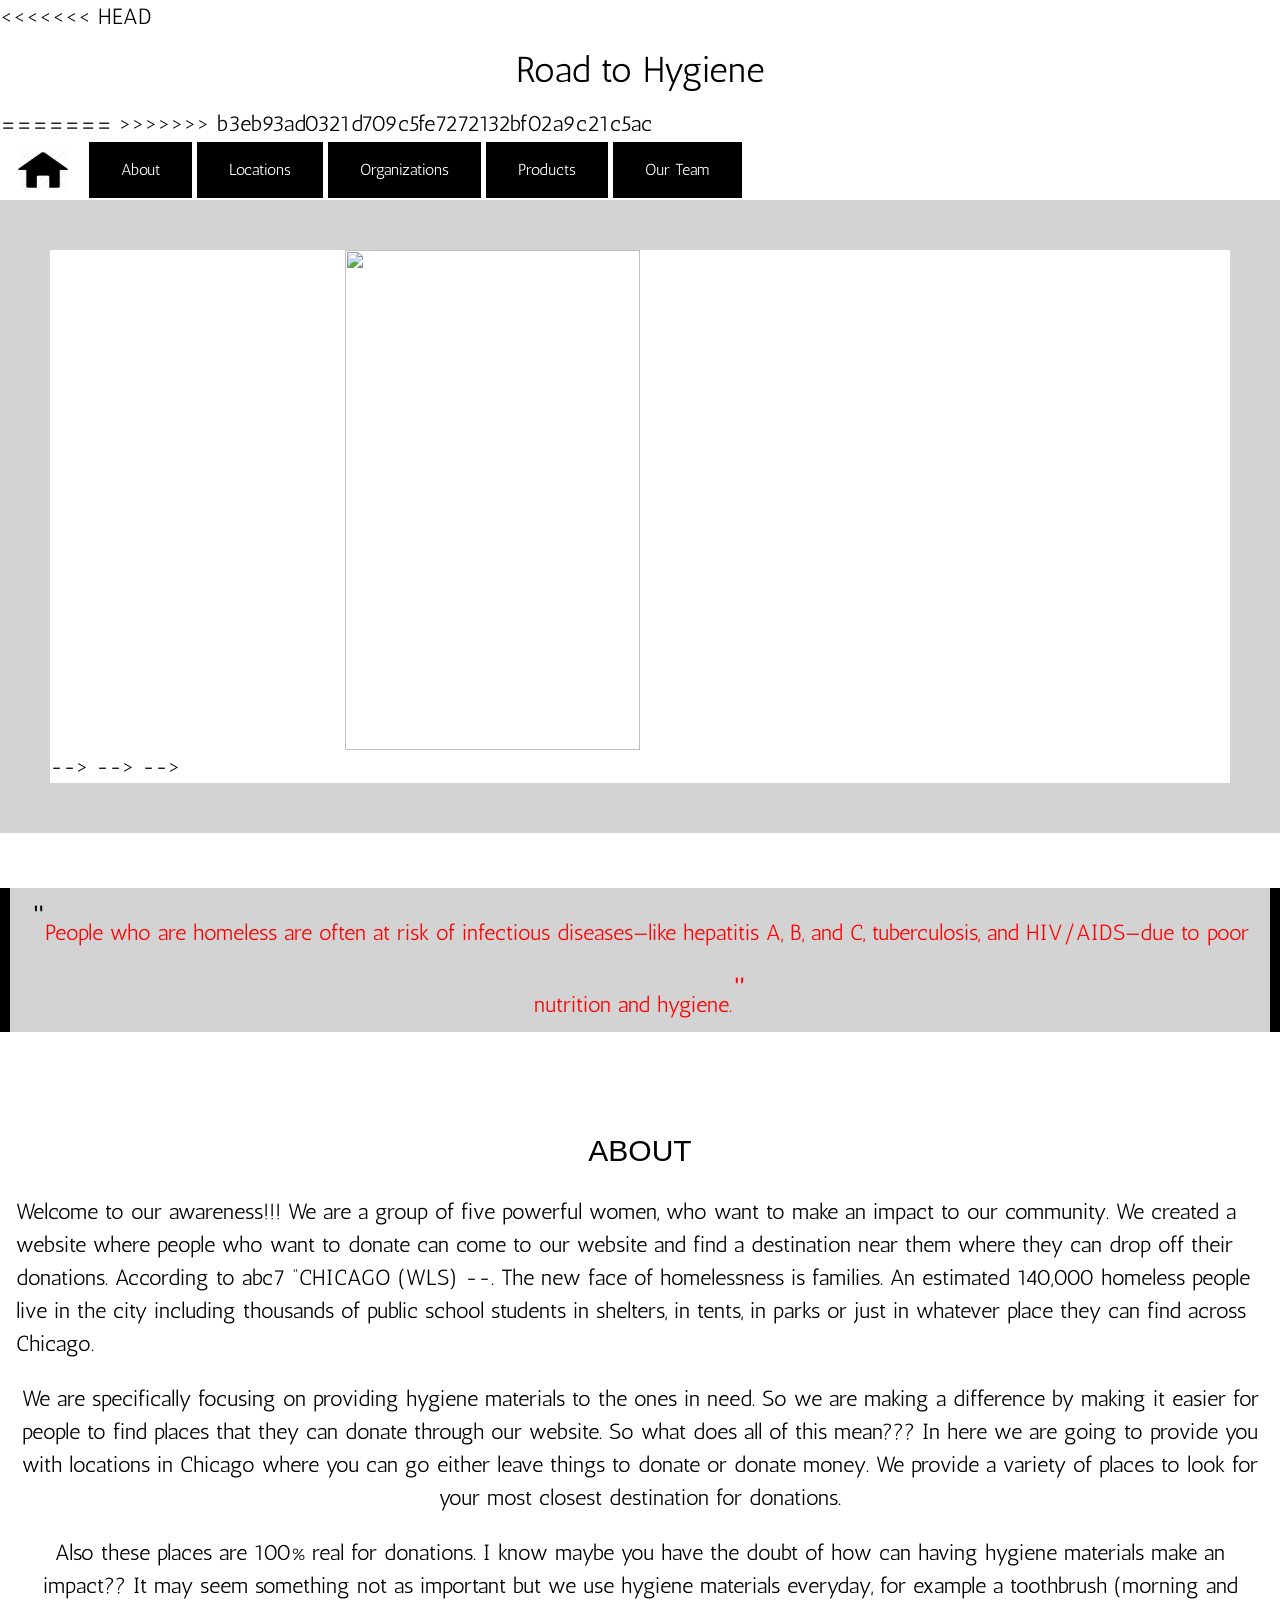
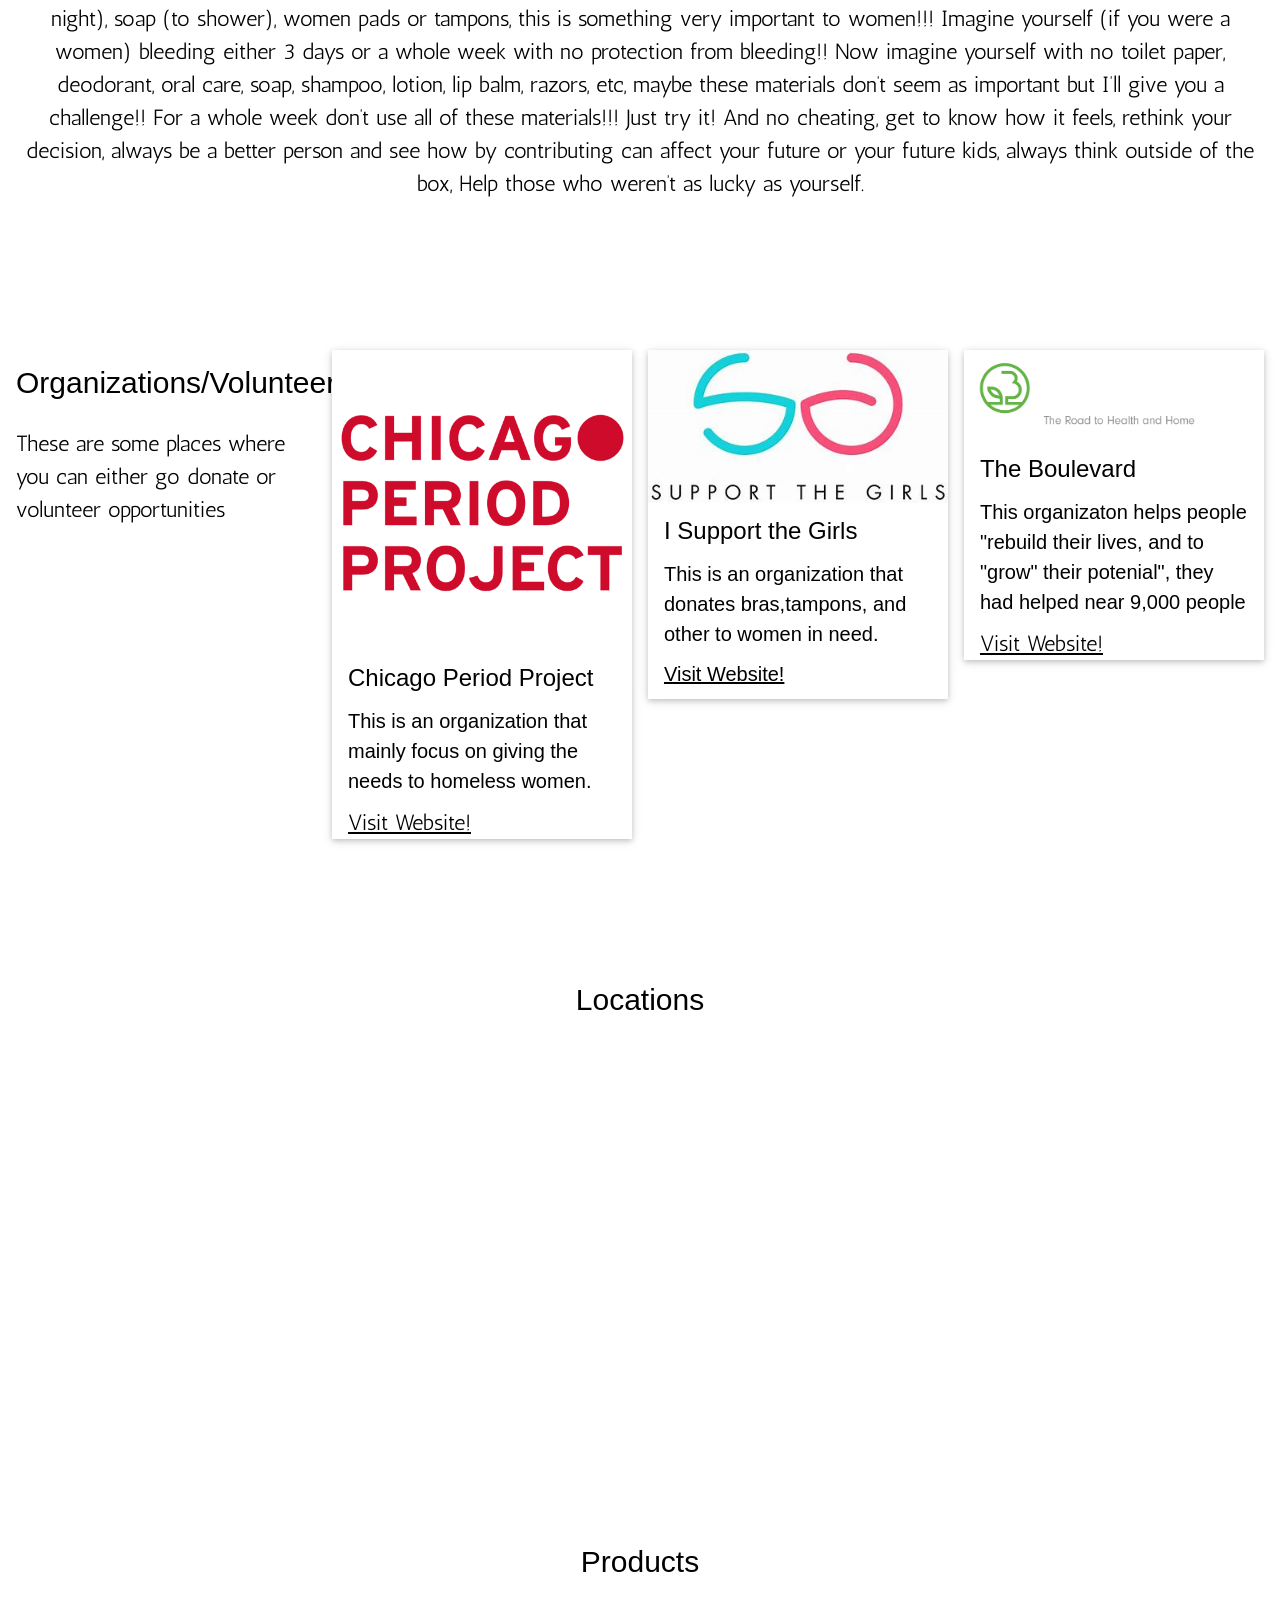
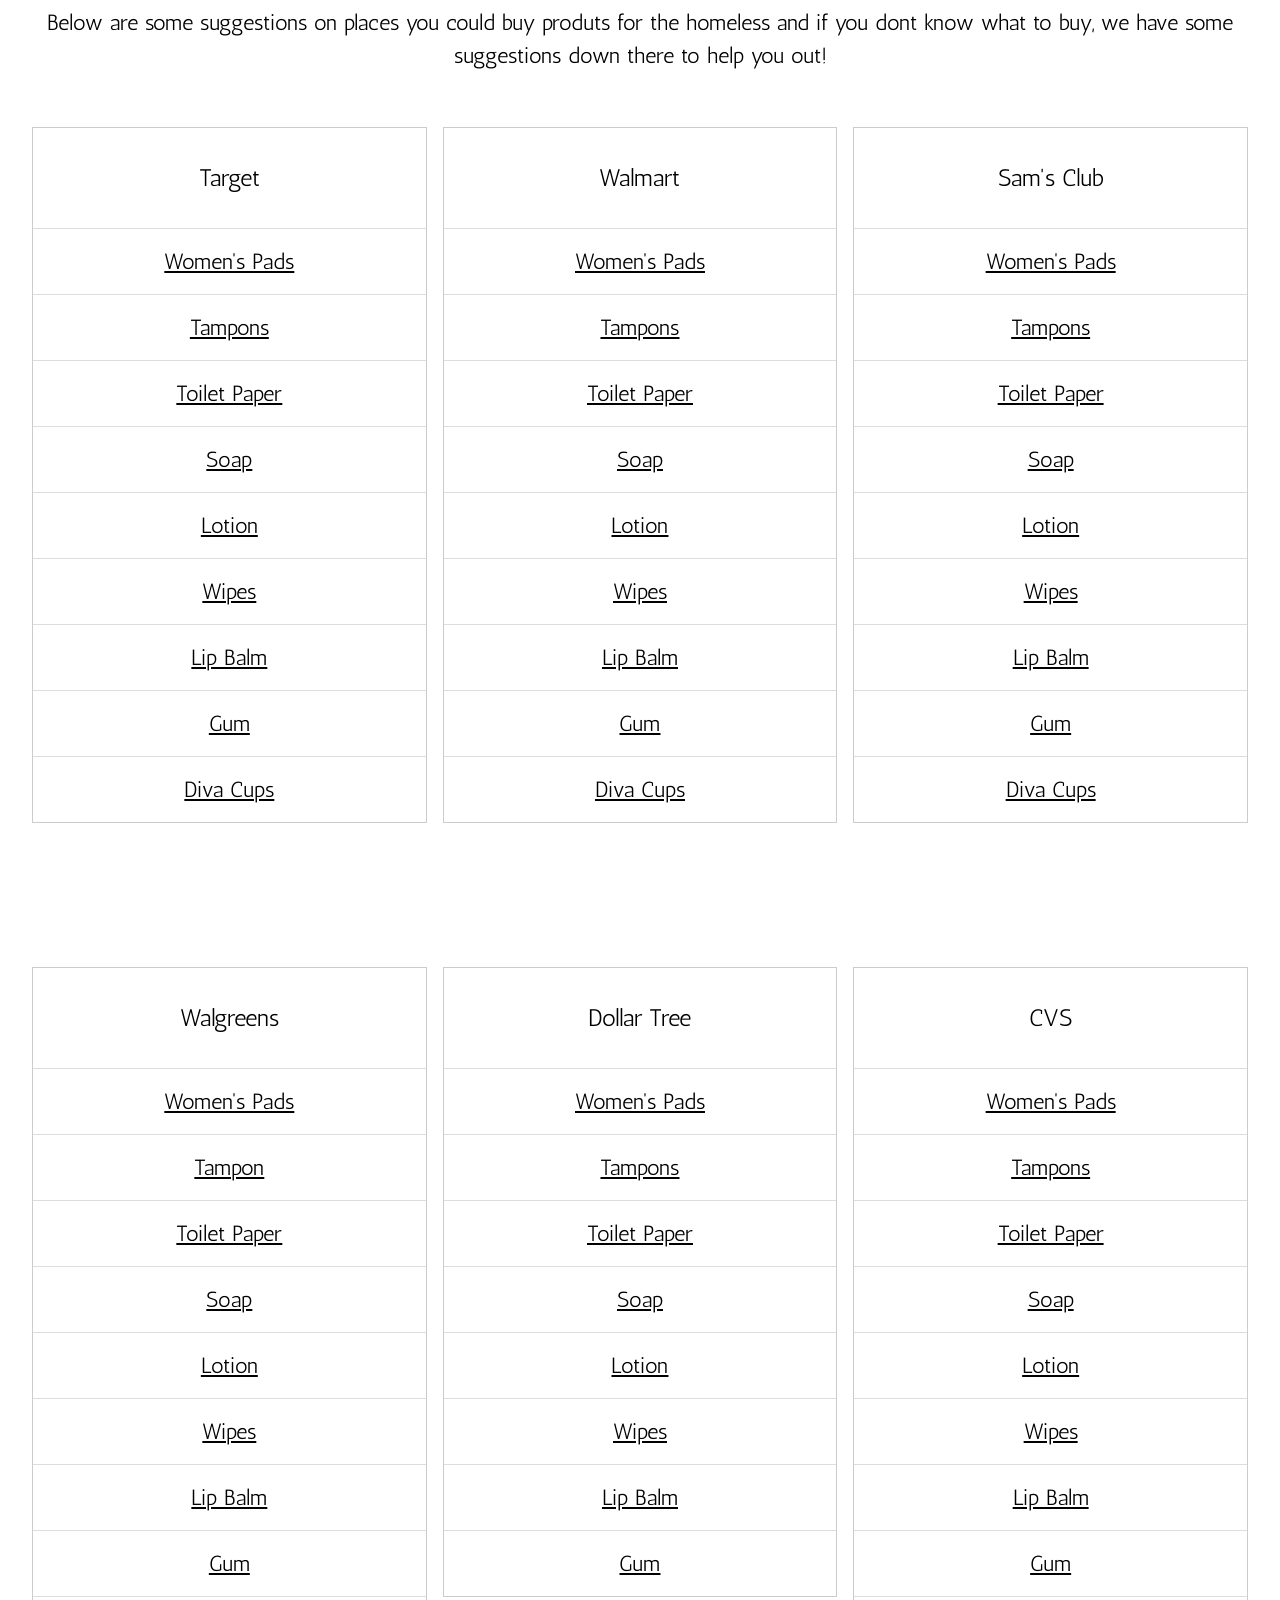
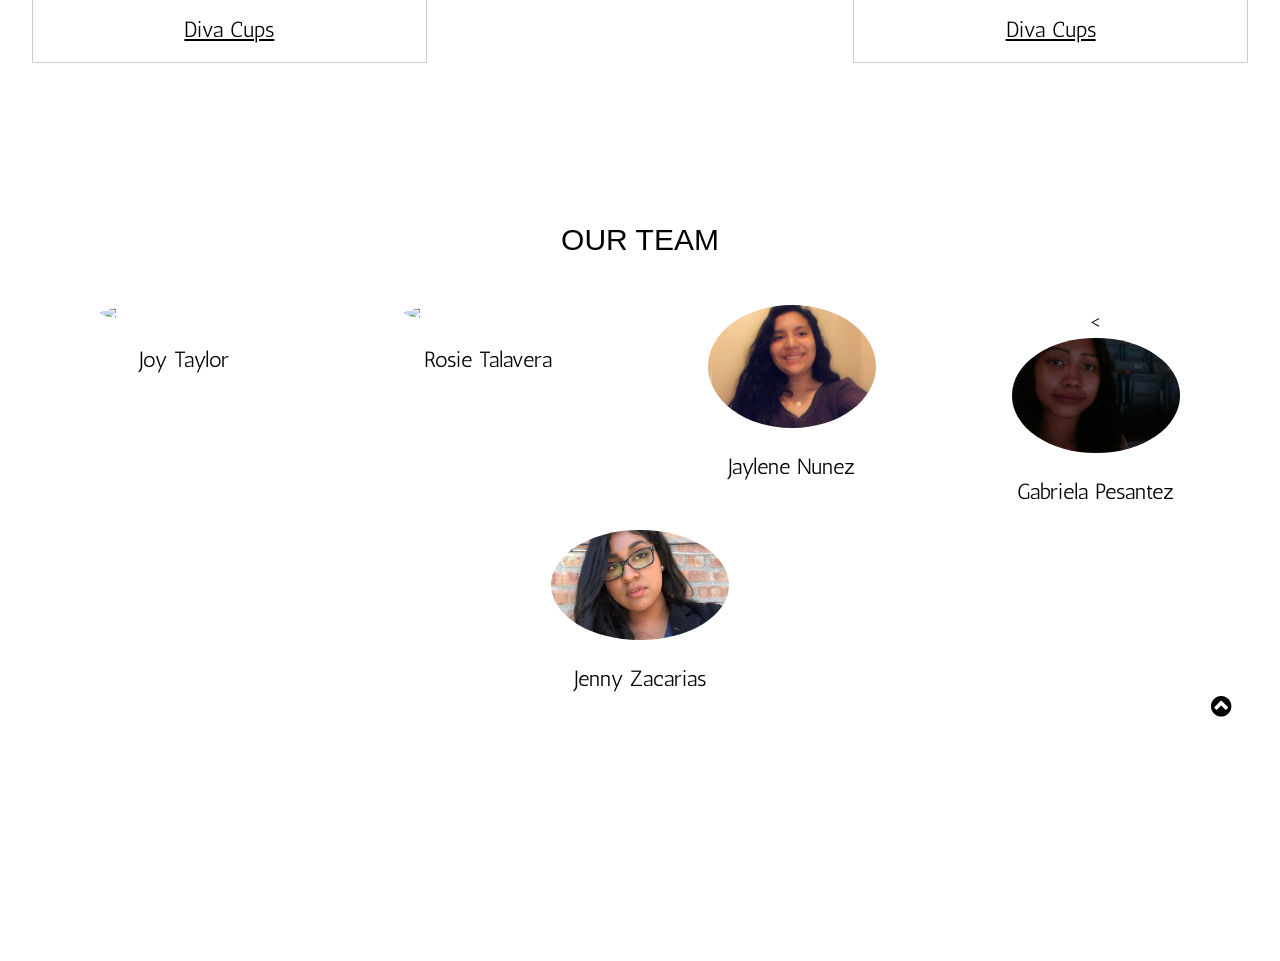
==== homepage.html @ aa36b17b "message" ====
<!DOCTYPE html>
<html>

<head>
<<<<<<< HEAD
  <h1><center>Road to Hygiene</center></h1>
=======

  <title>Road to Hygiene</title>
>>>>>>> b3eb93ad0321d709c5fe7272132bf02a9c21c5ac

  <link href='https://fonts.googleapis.com/css?family=Antic' rel='stylesheet'>
<meta charset="UTF-8">
<meta name="viewport" content="width=device-width, initial-scale=1">
<link rel="stylesheet" href="https://www.w3schools.com/w3css/4/w3.css">
<link rel="stylesheet" href="https://www.w3schools.com/lib/w3-theme-black.css">
<link rel="stylesheet" href="https://cdnjs.cloudflare.com/ajax/libs/font-awesome/4.7.0/css/font-awesome.min.css">
<link rel="stylesheet" href="style.css">
</head>
<body id="myPage">
  <style>

  img{
    display: block;
    margin-left: auto;
    margin-right: auto;
  }
  h1 {
    font-family: 'Antic'
  }
  p.round3{
    border-left: 10px solid black;
    border-right: 10px solid black;
    background-color: lightgrey;
    font-family: "Antic"


  }
  body {
    font-family: 'Antic';font-size:22px
  }
nav{
    position: sticky;
    top:0px;
    background-color: white;
    width:100%;
    z-index: 1;
    border: 2px solid white
  }
.mymap{
  z-index: 0;
}
</style>

<!-- Navbar -->
<!-- <div class="w3-top">
 <div class="w3-bar w3-theme-d2 w3-left-align"> -->
<nav>
  <a class="w3-bar-item w3-button w3-hide-medium w3-hide-large w3-right w3-hover-white w3-theme-d2" href="javascript:void(0);" onclick="openNav()"><i class="fa fa-bars"></i></a>

    <!-- <a href="#" class="w3-bar-item w3-button w3-red"><i /i>Logo</a> -->
  <font size="3"><a href="#" class="w3-bar-item w3-button w3-white"><img src="home.png" alt="earth" width="50"height="40"></a>
  <button class="w3-button w3-black"><a href="#about" class="w3-bar-item w3-button w3-hide-small w3-hover-white">About </a></button>

  <button class="w3-button w3-black"><a href="#locations" class="w3-bar-item w3-button w3-hide-small w3-hover-white">Locations</a></button>
  <button class="w3-button w3-black"><a href="#work" class="w3-bar-item w3-button w3-hide-small w3-hover-white">Organizations</a></button>
  <button class="w3-button w3-black"><a href="#products" class="w3-bar-item w3-button w3-hide-small w3-hover-white">Products</a></button>
  <button class="w3-button w3-black"><a href="#ourTeam" class="w3-bar-item w3-button w3-hide-small w3-hover-white">Our Team</a></button></font>

</nav>






<div>
  <!-- Navbar on small screens -->
  <div id="navDemo" class="w3-bar-block w3-theme-d2 w3-hide w3-hide-large w3-hide-medium">

    <!-- <a href="#about" class="w3-bar-item w3-button w3-hide-small w3-hover-white">About </a> -->
    <a href="#ourTeam" class="w3-bar-item w3-button w3-hide-small w3-hover-white">Our Team</a>
    <a href="#locations" class="w3-bar-item w3-button w3-hide-small w3-hover-white">Locations</a>
    <a href="#products" class="w3-bar-item w3-button w3-hide-small w3-hover-white"> Products</a>

  </div>
</div>

<!-- Slideshow -->

<style>
.mySlides {display:none;}
div.square {
  border: solid 50px lightgray;



}
</style>
<div class="logo"></div>
<div class="Image Header">
<div class="square">

  <div>
    <img  class="mySlides"src="https://ssl.c.photoshelter.com/img-get2/I0000OtQVnLG1Jjc/fit=1000x750/020911-Homeless-Women-07RH.jpg" style="width:50%;height:500px"> -->
    <img class="mySlides" src="https://s3.amazonaws.com/wapopartners.com/wweek-wp/wp-content/uploads/2016/02/16154721/20150510_WW_Homeless_008.jpg" style="width:50%;height:500px"> -->
    <img class="mySlides"src="https://nursing322sp10.files.wordpress.com/2010/03/12.jpg" style="width:50%;height:500px"> -->
    <img class="mySlides"src="http://www.trbimg.com/img-58c81715/turbine/ct-homeless-bridge-glanton-20170314" style="width:50%;height:500px">
    <img class="mySlides"src="http://news.medill.northwestern.edu/chicago/wp-content/uploads/sites/3/2015/03/geronimo.jpg" style="width:50%;height:500px">
    <img class="mySlides"src="http://beyondclassicallybeautiful.com/wp-content/uploads/2016/04/Screen-Shot-2016-04-06-at-8.25.08-PM.png" style="width:50%;height:500px">
    <img class="mySlides"src="https://media2.fdncms.com/chicago/imager/u/slideshow/26452789/fob-home_sweet_home-1200.jpg" style="width:50%;height:500px">
    <img class="mySlides"src="https://media2.fdncms.com/chicago/imager/u/slideshow/26452789/fob-home_sweet_home-1200.jpg" style="width:50%;height:500px">

  </div>
</div>
</div>

<script>
var myIndex = 0;
carousel();

function carousel() {
    var i;
    var x = document.getElementsByClassName("mySlides");
    for (i = 0; i < x.length; i++) {
       x[i].style.display = "none";
    }
    myIndex++;
    if (myIndex > x.length) {myIndex = 1}
    x[myIndex-1].style.display = "block";
    setTimeout(carousel, 3000); // Change image every 2 seconds
}
</script>
<!--Add the logo on the center of the image-->


<!-- Modal -->
<div id="id01" class="w3-modal">
  <div class="w3-modal-content w3-card-4 w3-animate-top">
    <header class="w3-container w3-teal w3-display-container">
      <span onclick="document.getElementById('id01').style.display='none'" class="w3-button w3-teal w3-display-topright"><i class="fa fa-remove"></i></span>
      <h4></h4>
      <h5><i class="fa fa-smile-o"></i></h5>
    </header>
    <div class="w3-container">
      <p></p>
      <p> <a class="w3-text-teal" href="/w3css/default.asp"></a></p>
    </div>
    <footer class="w3-container w3-teal">
      <p></p>
    </footer>
  </div>
</div>
<br>
<center><p class="round3"><font size= "15">“</font><font color="red">People who are homeless are often at risk of infectious diseases—like hepatitis A, B, and C, tuberculosis, and HIV/AIDS—due to poor nutrition and hygiene.<font size= "10">”</font></center>

<!-- About container -->
<div class = "w3-container w3-padding-64 w3-center" id="about">

  <h2><font color="black">ABOUT</font></h2>
<p style="text-align:left"><font color="black"> Welcome to our awareness!!! We are a group of five powerful women, who want to make an impact to our community. We created a website where people who want to donate can come to our website and find a destination near them where they can drop off their donations. According to abc7 “CHICAGO (WLS) --. The new face of homelessness is families. An estimated 140,000 homeless people live in the city including thousands of public school students in shelters, in tents, in parks or just in whatever place they can find across Chicago.
<p>We are specifically focusing on providing hygiene materials to the ones in need. So we are making a difference by making it easier for people to find places that they can donate through our website. So what does all of this mean??? In here we are going to provide you with locations in Chicago where you can go either leave things to donate or donate money. We provide a variety of places to look for your most closest destination for donations.</p>
<p>Also these places are 100% real for donations. I know maybe you have the doubt of how can having hygiene materials make an impact?? It may seem something not as important but we use hygiene materials everyday, for example a toothbrush (morning and night), soap (to shower), women pads or tampons, this is something very important to women!!! Imagine yourself (if you were a women) bleeding either 3 days or a whole week with no protection from bleeding!! Now imagine yourself with no toilet paper, deodorant, oral care, soap, shampoo, lotion, lip balm, razors, etc, maybe these materials don’t seem as important but I’ll give you a challenge!! For a whole week don’t use all of these materials!!! Just try it! And no cheating, get to know how it feels, rethink your decision, always be a better person and see how by contributing can affect your future or your future kids, always think outside of the box, Help those who weren’t as lucky as yourself.</p>

</div>

<!-- Work Row -->
<div class="w3-row-padding w3-padding-64 w3-theme-l1" id="work">

<div class="w3-quarter">
<h2>Organizations/Volunteer</h2>
<p>These are some places where you can either go donate or volunteer opportunities</p>
</div>

<div class="w3-quarter">
<div class="w3-card w3-white">
  <img src="15873301_1484826888224411_2699404347304703739_n.png" alt="Chicago Period Organization" style="width:100%">
  <div class="w3-container">
  <h3>Chicago Period Project</h3>
  <h4>This is an organization that mainly focus on giving the needs to homeless women.</h4>
  <a href="https://www.chicagoperiodproject.org/" target="_blank" title="Go to Chicago Period Project">Visit Website!</a>
  </div>
  </div>
</div>

<div class="w3-quarter">
<div class="w3-card w3-white">
  <img src="th4LU16YN4.jpg" alt="Support the Girls" style="width:100%">
  <div class="w3-container">
  <h3>I Support the Girls</h3>
  <h4>This is an organization that donates bras,tampons, and other to women in need.<h4>
  <a href="http://isupportthegirls.org/" target="_blank" tittle="Go to I support Organization">Visit Website!</a>
  </div>
  </div>
</div>

<div class="w3-quarter">
<div class="w3-card w3-white">
  <img src="1532977223741.png" alt="The Boulevard" style="width:100%">
  <div class="w3-container">
  <h3>The Boulevard</h3>
  <h4>This organizaton helps people "rebuild their lives, and to "grow" their potenial", they had helped near 9,000 people</h4>
  <a href="http://www.blvd.org/" target="_blank" tittle="Go to The Boulevard">Visit Website!</a>
  </div>
  </div>
</div>

</div>



<!-- Google Maps -->

<div class = "w3-container w3-padding-64 w3-center" id ="locations">
<h2> Locations </h2>
<br>

  <script type='text/javascript'
          src='http://www.bing.com/api/maps/mapcontrol?callback=GetMap&key=AjZ2_xLMCcxzNxxQZCCrXzgXNQ3SmprMNJSdKIDDkyzW0sQ_E8I9nqU-eENPYBKj'
          async defer></script>

  <script type='text/javascript'>

  function GetMap()
  {
    var dic = {
      latitude: 41.8781,
      longitude: -87.6298,
      title:'Benefit for Chicago Period Proect',
      date:'December 5, 2018',
      address:"Emporium Logan Square, North Milwaukee Avenue, Chicago, IL, USA",
      color: "purple"
    }
    var map = new Microsoft.Maps.Map('#myMap', {
credentials: 'AjZ2_xLMCcxzNxxQZCCrXzgXNQ3SmprMNJSdKIDDkyzW0sQ_E8I9nqU-eENPYBKj',
center: new Microsoft.Maps.Location(41.8781, -87.6298),
mapTypeId: Microsoft.Maps.MapTypeId.aerial,
zoom: 10
});
//push pin code
var pin = new Microsoft.Maps.Pushpin(new Microsoft.Maps.Location(dic.latitude, dic.longitude), {
title: dic.title,
subTitle: dic.date,
text: '1',
color: dic.color,
});

map.entities.push(pin);
    Microsoft.Maps.Events.addHandler(pin, 'mouseover', function (e) {
        e.target.setOptions({title:dic.address})
      })
      Microsoft.Maps.Events.addHandler(pin, 'mouseout', function (e){
        e.target.setOptions({title:dic.title})
      })
  }
  </script>
  <div>
  <div id="myMap" style="position:relative;width:70%;height:400px; margin-left:15%; margin-right:15%"></div>


<!-- Pricing Row -->
<div class="w3-row-padding w3-center w3-padding-64" id="products">
    <h2>Products</h2>
    <p>Below are some suggestions on places you could buy produts for the homeless and if you dont know what to buy, we have some suggestions down there to help you out!</p><br>
    <div class="w3-third w3-margin-bottom">
      <ul class="w3-ul w3-border w3-hover-shadow">
        <li class="w3-theme">
          <p class="w3-xlarge">Target</p>
        </li>

        <li class="w3-padding-16"><a href = "https://www.target.com/s?searchTerm=pads" target="_blank">Women&#39;s Pads</a></li>
        <li class="w3-padding-16"><a href = "https://www.target.com/s?searchTerm=tampons" target="_blank">Tampons</a></li>
        <li class="w3-padding-16"><a href = "https://www.target.com/s?searchTerm=toilet+paper" target="_blank">Toilet Paper</a></li>
        <li class="w3-padding-16"><a href = "https://www.target.com/s?searchTerm=soap" target="_blank">Soap</a></li>
        <li class="w3-padding-16"><a href = "https://www.target.com/s?searchTerm=loton" target="_blank">Lotion</a></li>
        <li class="w3-padding-16"><a href = "https://www.target.com/s?searchTerm=wipes" target="_blank">Wipes</a></li>
        <li class="w3-padding-16"><a href = "https://www.target.com/s?searchTerm=lip+balm" target="_blank">Lip Balm</a></li>
        <li class="w3-padding-16"><a href = "https://www.target.com/s?searchTerm=gum" target="_blank">Gum</a></li>
        <li class="w3-padding-16"><a href = "https://www.target.com/s?searchTerm=diva+cups" target="_blank">Diva Cups</a></li>
        </li>
      </ul>
    </div>

    <div class="w3-third w3-margin-bottom">
      <ul class="w3-ul w3-border w3-hover-shadow">
        <li class="w3-theme">
          <p class="w3-xlarge">Walmart</p>
        </li>

        <li class="w3-padding-16"><a href = "https://www.walmart.com/search/?query=Womens%20pads&cat_id=0" target="_blank">Women&#39;s Pads</a></li>
        <li class="w3-padding-16"><a href = "https://www.walmart.com/search/?query=tampons&cat_id=0" target="_blank">Tampons</a></li>
        <li class="w3-padding-16"><a href = "https://www.walmart.com/search/?query=toilet%20paper&cat_id=0" target="_blank">Toilet Paper</a></li>
        <li class="w3-padding-16"><a href = "https://www.walmart.com/search/?query=soap&cat_id=0" target="_blank">Soap</a></li>
        <li class="w3-padding-16"><a href = "https://www.walmart.com/search/?query=lotion&cat_id=0" target="_blank">Lotion</a></li>
        <li class="w3-padding-16"><a href = "https://www.walmart.com/search/?query=wipes&cat_id=0" target="_blank">Wipes</a></li>
        <li class="w3-padding-16"><a href = "https://www.walmart.com/search/?query=lip%20balm&cat_id=0" target="_blank">Lip Balm</a></li>
        <li class="w3-padding-16"><a href = "https://www.walmart.com/search/?query=gum&cat_id=0" target="_blank">Gum</a></li>
        <li class="w3-padding-16"><a href = "https://www.walmart.com/search/?query=diva%20cups&cat_id=0" target="_blank">Diva Cups</a></li>
        </li>
      </ul>
    </div>

    <div class="w3-third w3-margin-bottom">
      <ul class="w3-ul w3-border w3-hover-shadow">
        <li class="w3-theme">

          <p class="w3-xlarge">Sam&#39;s Club</p>
        </li>
        <li class="w3-padding-16"><a href = "https://www.samsclub.com/sams/search/searchResults.jsp?searchTerm=Womens%20pads&searchCategoryId=all" target="_blank">Women&#39;s Pads</a></li>
        <li class="w3-padding-16"><a href = "https://www.samsclub.com/sams/search/searchResults.jsp?searchTerm=Tampons&searchCategoryId=all&xid=hdr_search-typeahead_Tampons" target="_blank">Tampons</a></li>
        <li class="w3-padding-16"><a href = "https://www.samsclub.com/sams/search/searchResults.jsp?searchTerm=toilet%20paper&searchCategoryId=all&xid=hdr_search-typeahead_toilet%20paper" target="_blank">Toilet Paper</a></li>
        <li class="w3-padding-16"><a href = "https://www.samsclub.com/sams/search/searchResults.jsp?searchTerm=soap&searchCategoryId=all" target="_blank">Soap</a></li>
        <li class="w3-padding-16"><a href = "https://www.samsclub.com/sams/search/searchResults.jsp?searchTerm=lotion&searchCategoryId=all&xid=hdr_search-typeahead_lotion" target="_blank">Lotion</a></li>
        <li class="w3-padding-16"><a href = "https://www.samsclub.com/sams/search/searchResults.jsp?searchTerm=wipes&searchCategoryId=all" target="_blank">Wipes</a></li>
        <li class="w3-padding-16"><a href = "https://www.samsclub.com/sams/search/searchResults.jsp?searchTerm=lip%20balm&searchCategoryId=all" target="_blank">Lip Balm</a></li>
        <li class="w3-padding-16"><a href = "https://www.samsclub.com/sams/search/searchResults.jsp?searchTerm=gum&searchCategoryId=all" target="_blank">Gum</a></li>
        <li class="w3-padding-16"><a href = "https://www.samsclub.com/sams/search/searchResults.jsp?searchTerm=Diva%20cups&searchCategoryId=all" target="_blank">Diva Cups</a></li>
        </li>
      </ul>
    </div>
</div>
<div class="w3-row-padding w3-center w3-padding-64" id="products">
    <div class="w3-third w3-margin-bottom">
      <ul class="w3-ul w3-border w3-hover-shadow">
        <li class="w3-theme">
          <p class="w3-xlarge">Walgreens</p>
        </li>

        <li class="w3-padding-16"><a href = "https://www.walgreens.com/search/results.jsp?Ntt=womens+pads&pillFilters=true" target="_blank">Women&#39;s Pads</a></li>
        <li class="w3-padding-16"><a href = "https://www.walgreens.com/search/results.jsp?Ntt=tampons&pillFilters=true" target="_blank">Tampon</a></li>
        <li class="w3-padding-16"><a href = "https://www.walgreens.com/search/results.jsp?Ntt=toilet+paper&pillFilters=true" target="_blank">Toilet Paper</a></li>
        <li class="w3-padding-16"><a href = "https://www.walgreens.com/search/results.jsp?Ntt=soap&pillFilters=true" target="_blank">Soap</a></li>
        <li class="w3-padding-16"><a href = "https://www.walgreens.com/search/results.jsp?Ntt=lotion&pillFilters=true" target="_blank">Lotion</a></li>
        <li class="w3-padding-16"><a href = "https://www.walgreens.com/search/results.jsp?Ntt=Wipes&pillFilters=true" target="_blank">Wipes</a></li>
        <li class="w3-padding-16"><a href = "https://www.walgreens.com/search/results.jsp?Ntt=lip+balm&pillFilters=true" target="_blank">Lip Balm</a></li>
        <li class="w3-padding-16"><a href = "https://www.walgreens.com/search/results.jsp?Ntt=gum&pillFilters=true" target="_blank">Gum</a></li>
        <li class="w3-padding-16"><a href = "https://www.walgreens.com/search/results.jsp?Ntt=diva+cups&pillFilters=true" target="_blank">Diva Cups</a></li>
        </li>
      </ul>
    </div>
     <div class="w3-third w3-margin-bottom">
        <ul class="w3-ul w3-border w3-hover-shadow">
          <li class="w3-theme">
            <p class="w3-xlarge">Dollar Tree</p>
          </li>

          <li class="w3-padding-16"><a href = "https://www.dollartree.com/search/go?w=pads" target="_blank">Women&#39;s Pads</a></li>
          <li class="w3-padding-16"><a href = "https://www.dollartree.com/search/go?w=Tampons" target="_blank">Tampons</a></li>
          <li class="w3-padding-16"><a href = "https://www.dollartree.com/search/go?w=toilet%20paper" target="_blank">Toilet Paper</li>
          <li class="w3-padding-16"><a href = "https://www.dollartree.com/search/go?w=soap" target="_blank">Soap</a></li>
          <li class="w3-padding-16"><a href = "https://www.dollartree.com/search/go?w=lotion" target="_blank">Lotion</a></li>
          <li class="w3-padding-16"><a href = "https://www.dollartree.com/search/go?w=wipes" target="_blank">Wipes</a></li>
          <li class="w3-padding-16"><a href = "https://www.dollartree.com/search/go?w=Lip%20Balm" target="_blank">Lip Balm</a></li>
          <li class="w3-padding-16"><a href = "https://www.dollartree.com/search/go?w=gum" target="_blank">Gum</a></li>
          </li>
        </ul>
      </div>

      <div class="w3-third w3-margin-bottom">
         <ul class="w3-ul w3-border w3-hover-shadow">
           <li class="w3-theme">
             <p class="w3-xlarge">CVS</p>
           </li>

           <li class="w3-padding-16"><a href = "https://www.cvs.com/search?cp=%5B%7B%22key%22:%22source%22,%22value%22:%22sayt%22%7D%5D&searchTerm=pads" target="_blank">Women&#39;s Pads</a></li>
           <li class="w3-padding-16"><a href = "https://www.cvs.com/search?cp=%5B%7B%22key%22:%22source%22,%22value%22:%22sayt%22%7D%5D&searchTerm=tampons" target="_blank">Tampons</a></li>
           <li class="w3-padding-16"><a href = "https://www.cvs.com/search?cp=%5B%7B%22key%22:%22source%22,%22value%22:%22sayt%22%7D%5D&searchTerm=toilet%20paper" target="_blank">Toilet Paper</a></li>
           <li class="w3-padding-16"><a href = "https://www.cvs.com/search?cp=%5B%7B%22key%22:%22source%22,%22value%22:%22sayt%22%7D%5D&searchTerm=soap" target="_blank">Soap</a></li>
           <li class="w3-padding-16"><a href = "https://www.cvs.com/search?cp=%5B%7B%22key%22:%22source%22,%22value%22:%22sayt%22%7D%5D&searchTerm=lotion" target="_blank">Lotion</a></li>
           <li class="w3-padding-16"><a href = "https://www.cvs.com/search?cp=%5B%7B%22key%22:%22source%22,%22value%22:%22sayt%22%7D%5D&searchTerm=wipes" target="_blank">Wipes</a></li>
           <li class="w3-padding-16"><a href = "https://www.cvs.com/search?cp=%5B%7B%22key%22:%22source%22,%22value%22:%22sayt%22%7D%5D&searchTerm=Lip%20Balm" target="_blank">Lip Balm</a></li>
           <li class="w3-padding-16"><a href = "https://www.cvs.com/search?cp=%5B%7B%22key%22:%22source%22,%22value%22:%22sayt%22%7D%5D&searchTerm=gum" target="_blank">Gum</a></li>
           <li class="w3-padding-16"><a href = "https://www.cvs.com/search?cp=%5B%7B%22key%22:%22source%22,%22value%22:%22sayt%22%7D%5D&searchTerm=Diva%20cups" target="_blank">Diva Cups</a></li>
           </li>
         </ul>
       </div>


<script>
// Script for side navigation
function w3_open() {
    var x = document.getElementById("mySidebar");
    x.style.width = "300px";
    x.style.paddingTop = "10%";
    x.style.display = "block";
}

// Close side navigation
function w3_close() {
    document.getElementById("mySidebar").style.display = "none";
}

// Used to toggle the menu on smaller screens when clicking on the menu button
function openNav() {
    var x = document.getElementById("navDemo");
    if (x.className.indexOf("w3-show") == -1) {
        x.className += " w3-show";
    } else {
        x.className = x.className.replace(" w3-show", "");
    }
}
</script>
</div>
<!-- My team photos! -->
<div class="w3-container w3-padding-64 w3-center" id="ourTeam">
<h2>OUR TEAM</h2>
<div class="w3-row" ><br>

<div class="w3-quarter" id='joy'>
  <img src="images/Joy.JPG" style="width:55%" class="w3-circle w3-hover-opacity">
  <p>Joy Taylor</p>

</div>

<div class="w3-quarter" onclick="">
  <img src="images/Rosie.jpg" style="width:55%" class="w3-circle w3-hover-opacity">
  <p>Rosie Talavera</p>

</div>

<
<div class="w3-quarter">
  <img src="images/unnamed.jpg" alt="Picture"style="width:55%" class="w3-circle w3-hover-opacity">
  <p>Jaylene Nunez</p>

</div>

<div class="w3-quarter">
  <img src="img.jpg" alt="Boss" style="width:55%" class="w3-circle w3-hover-opacity">
  <p>Gabriela Pesantez</p>

</div>

<div class="w3-container w3-padding-64 w3-center" id="ourTeam2">
<div class="w3-cell-middle">
  <img src="images/IMG_1526.JPG" alt="Boss"style="width:15%" class="w3-circle w3-hover-opacity">
  <p>Jenny Zacarias</p>
</div>
</div>

<!-- Footer -->
  <div style="position:relative;bottom:100px;z-index:1;" class="w3-tooltip w3-right">
    <span class="w3-text w3-padding w3-teal w3-hide-small">Go To Top</span>
    <a class="w3-button w3-theme" href="#myPage"><span class="w3-xlarge">
    <i class="fa fa-chevron-circle-up"></i></span></a>
  </div>
</footer>

</div>
</div>

</body>
</html>
---- style.css ----
.ourTeam2{
  margin: 0 auto;
  width: 100px;
/* }
<p align="right">A right-aligned paragraph.</p> */
.w3-top {
    font-family: "Times New Roman", Times, serif;
}

body{
color: blue;
}
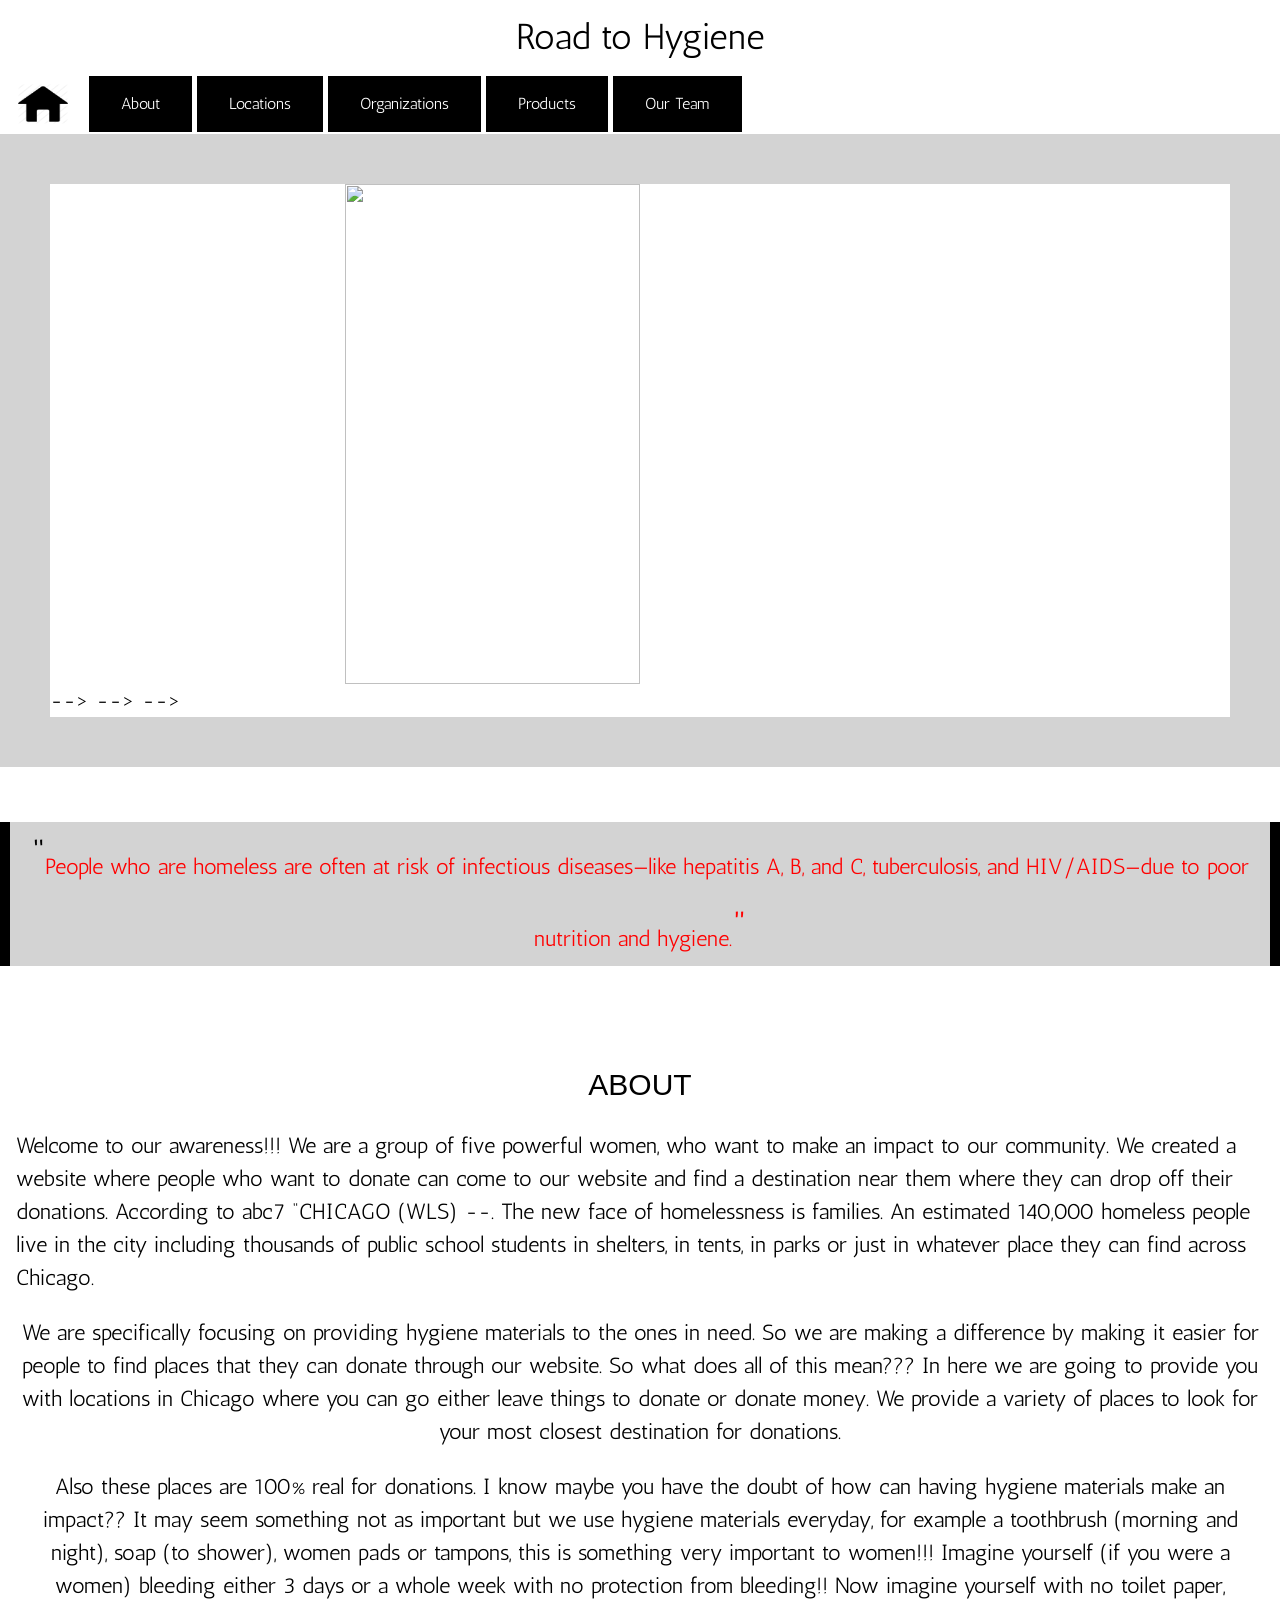
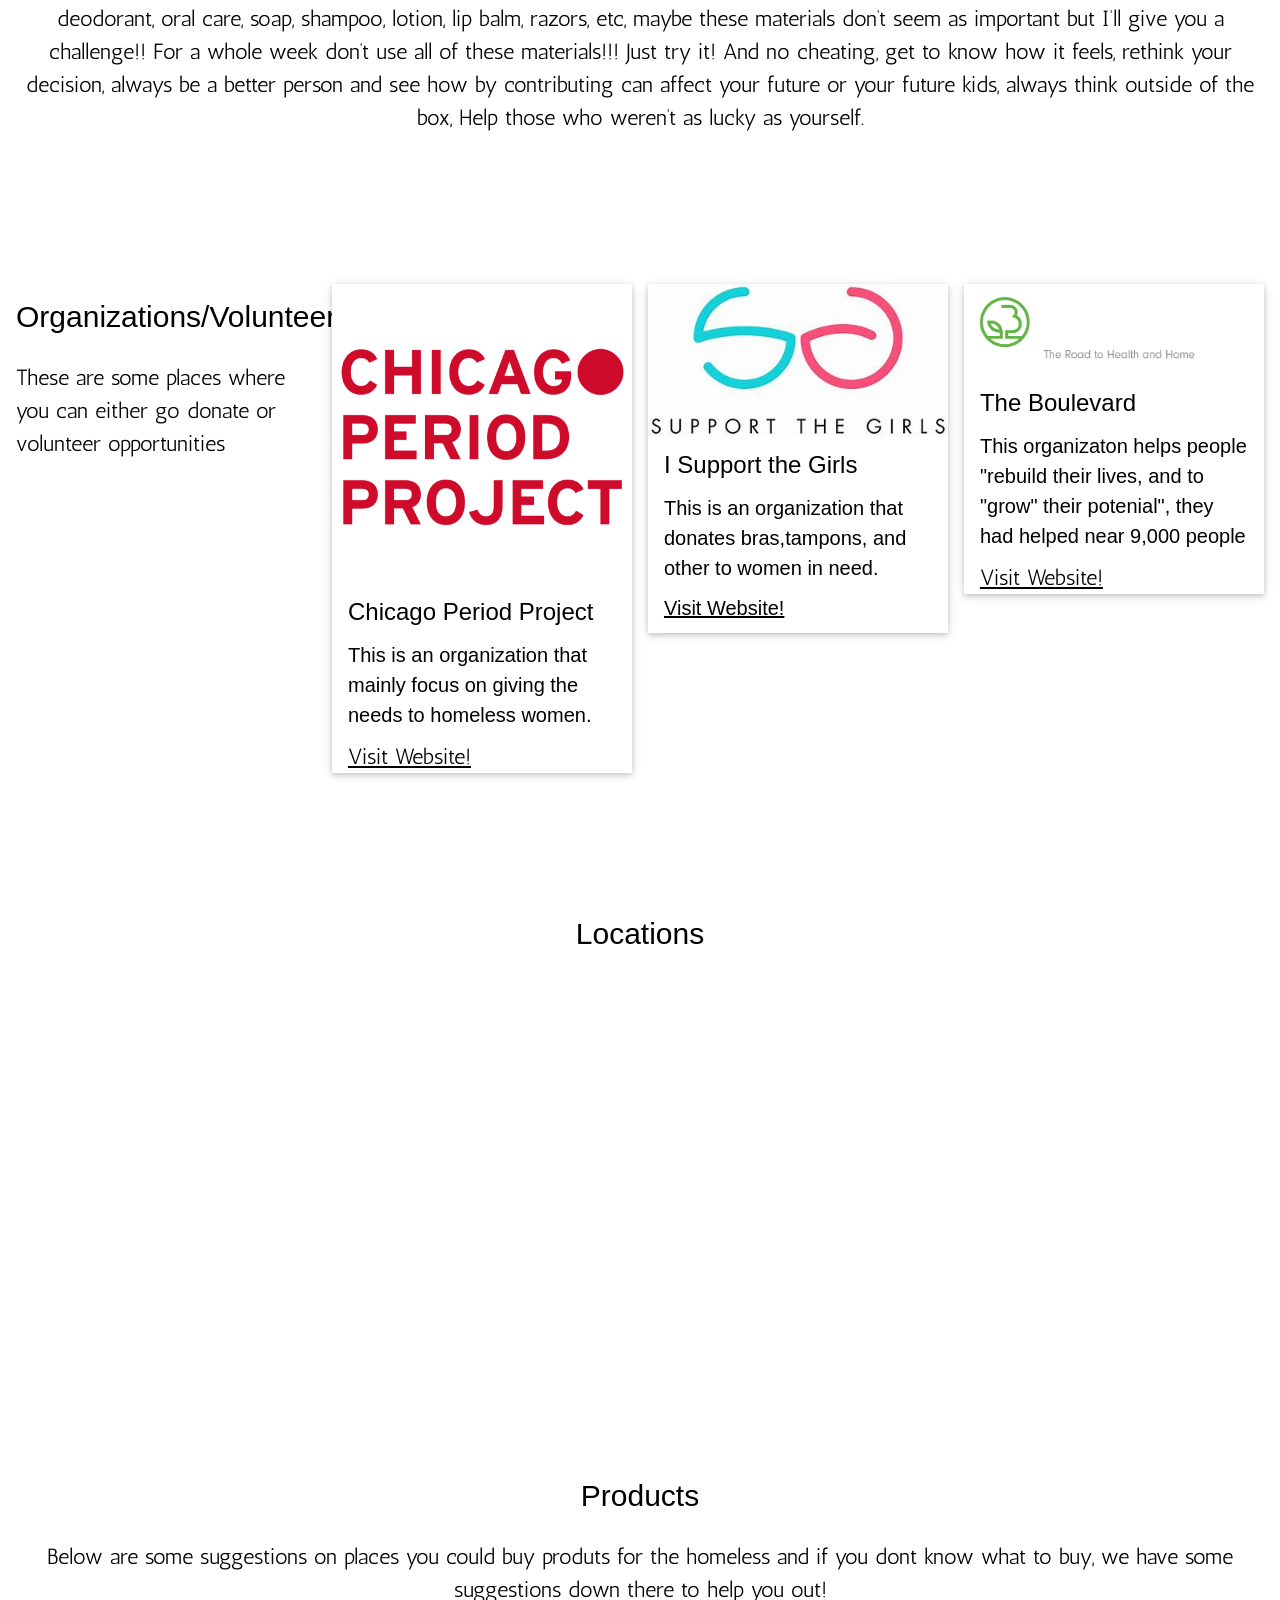
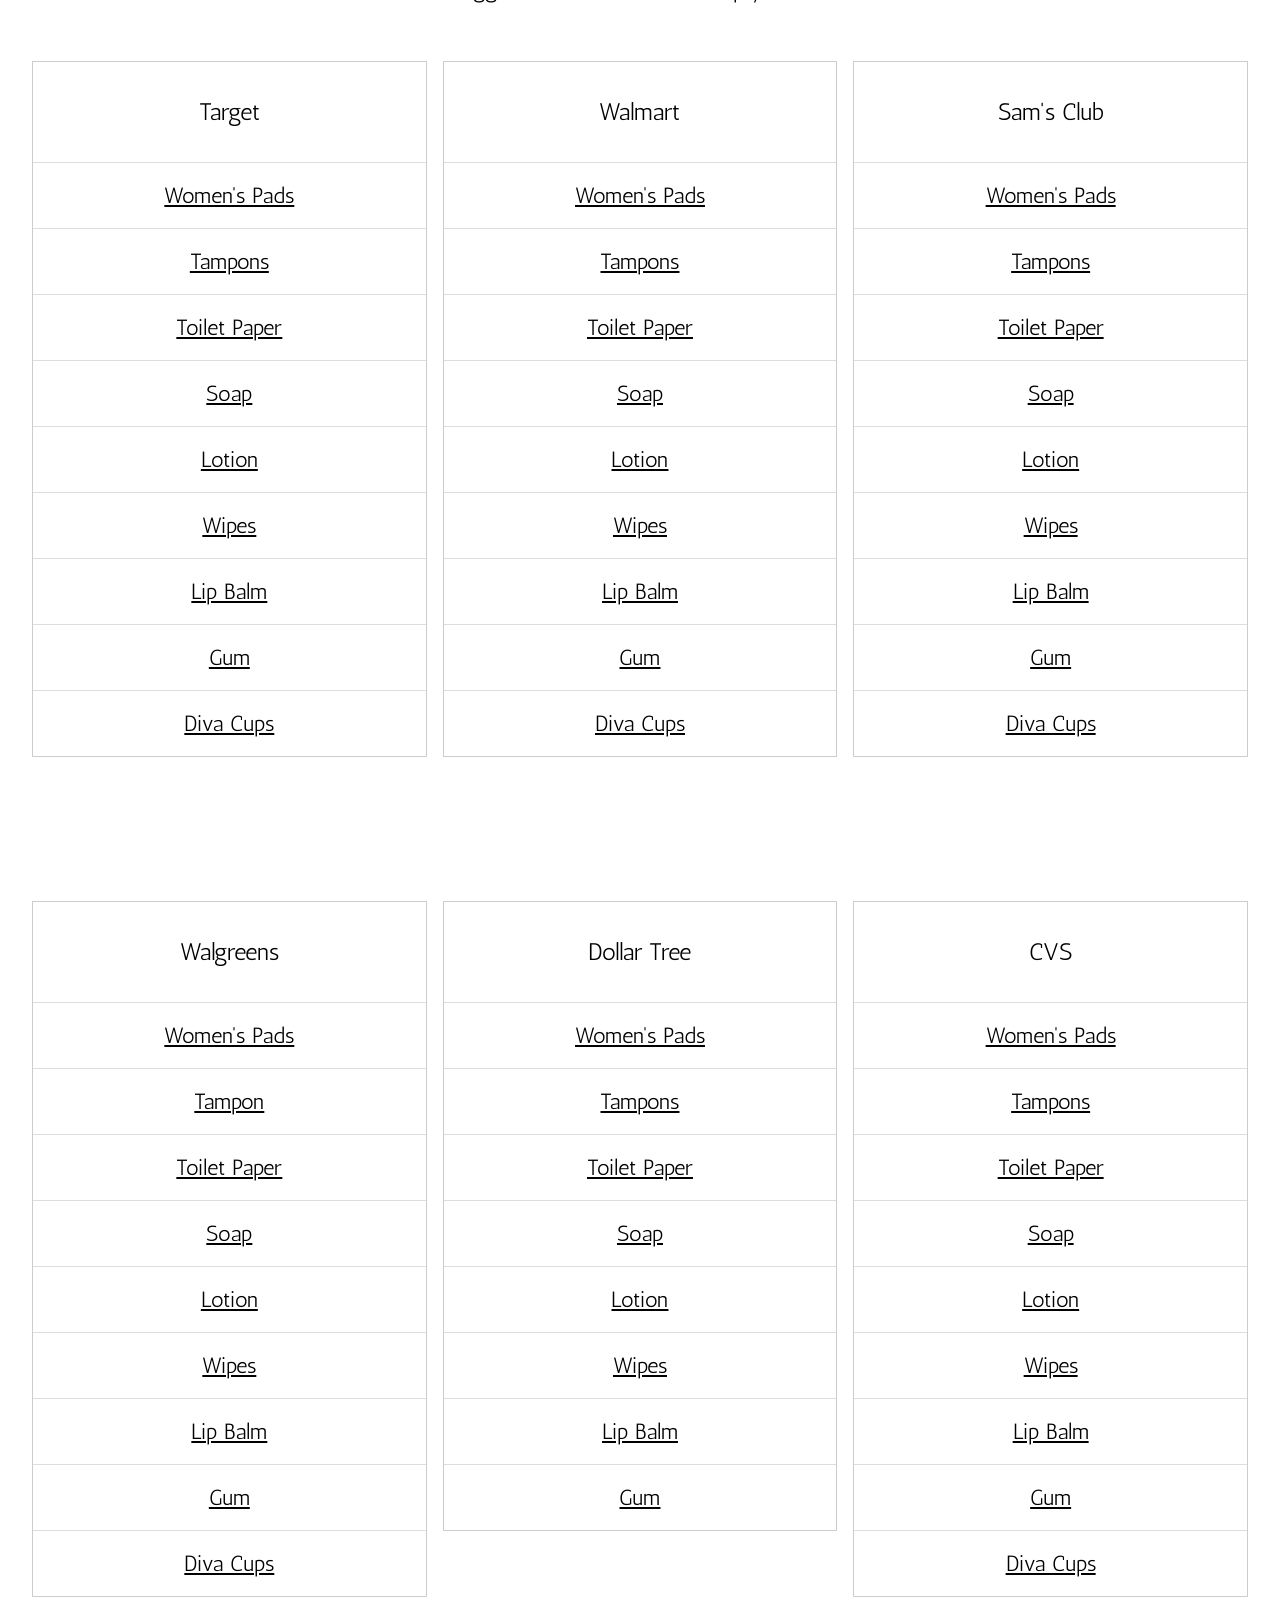
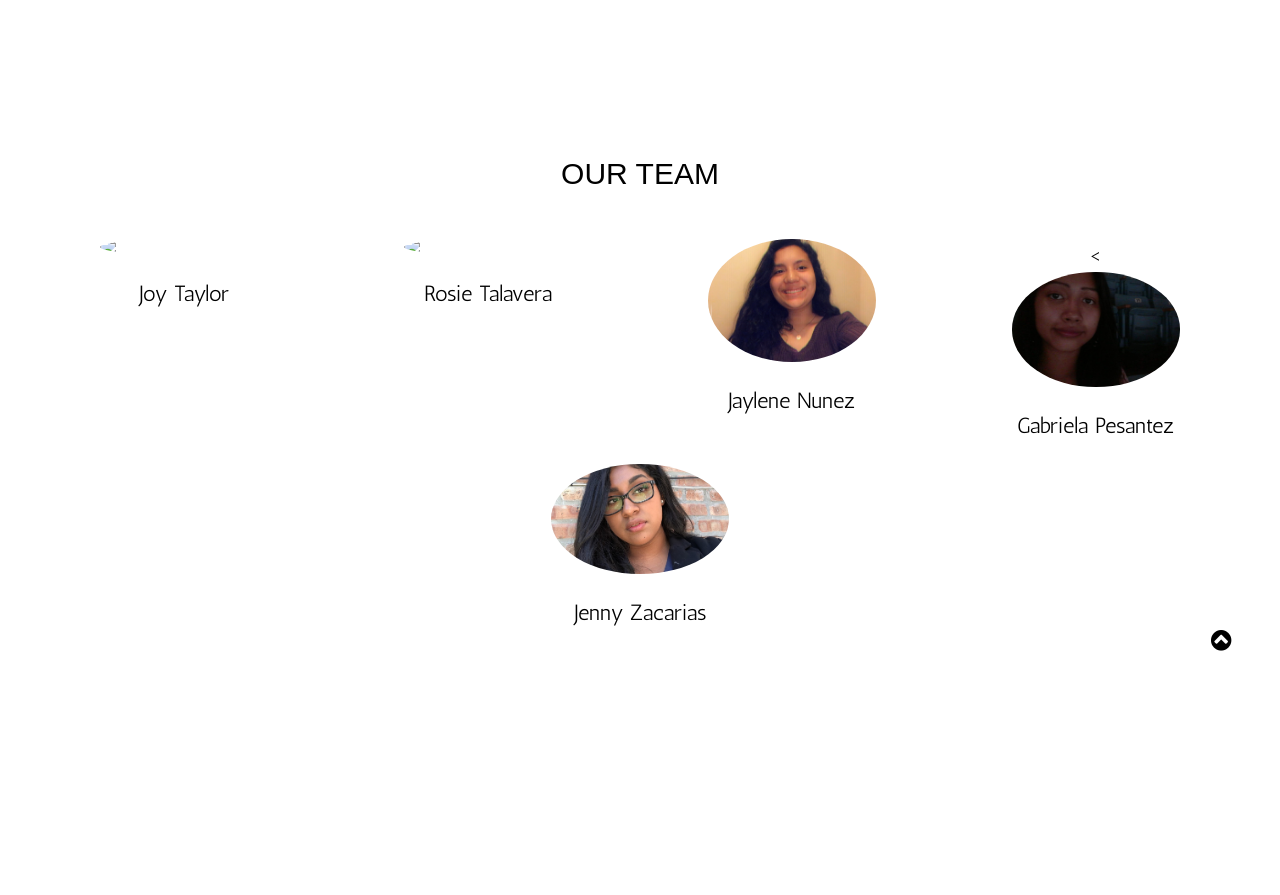
==== commit c0ee963d: "message" ====
--- a/homepage.html
+++ b/homepage.html
@@ -3,12 +3,8 @@
 <html>
 
 <head>
-<<<<<<< HEAD
+
   <h1><center>Road to Hygiene</center></h1>
-=======
-
-  <title>Road to Hygiene</title>
->>>>>>> b3eb93ad0321d709c5fe7272132bf02a9c21c5ac
 
   <link href='https://fonts.googleapis.com/css?family=Antic' rel='stylesheet'>
 <meta charset="UTF-8">
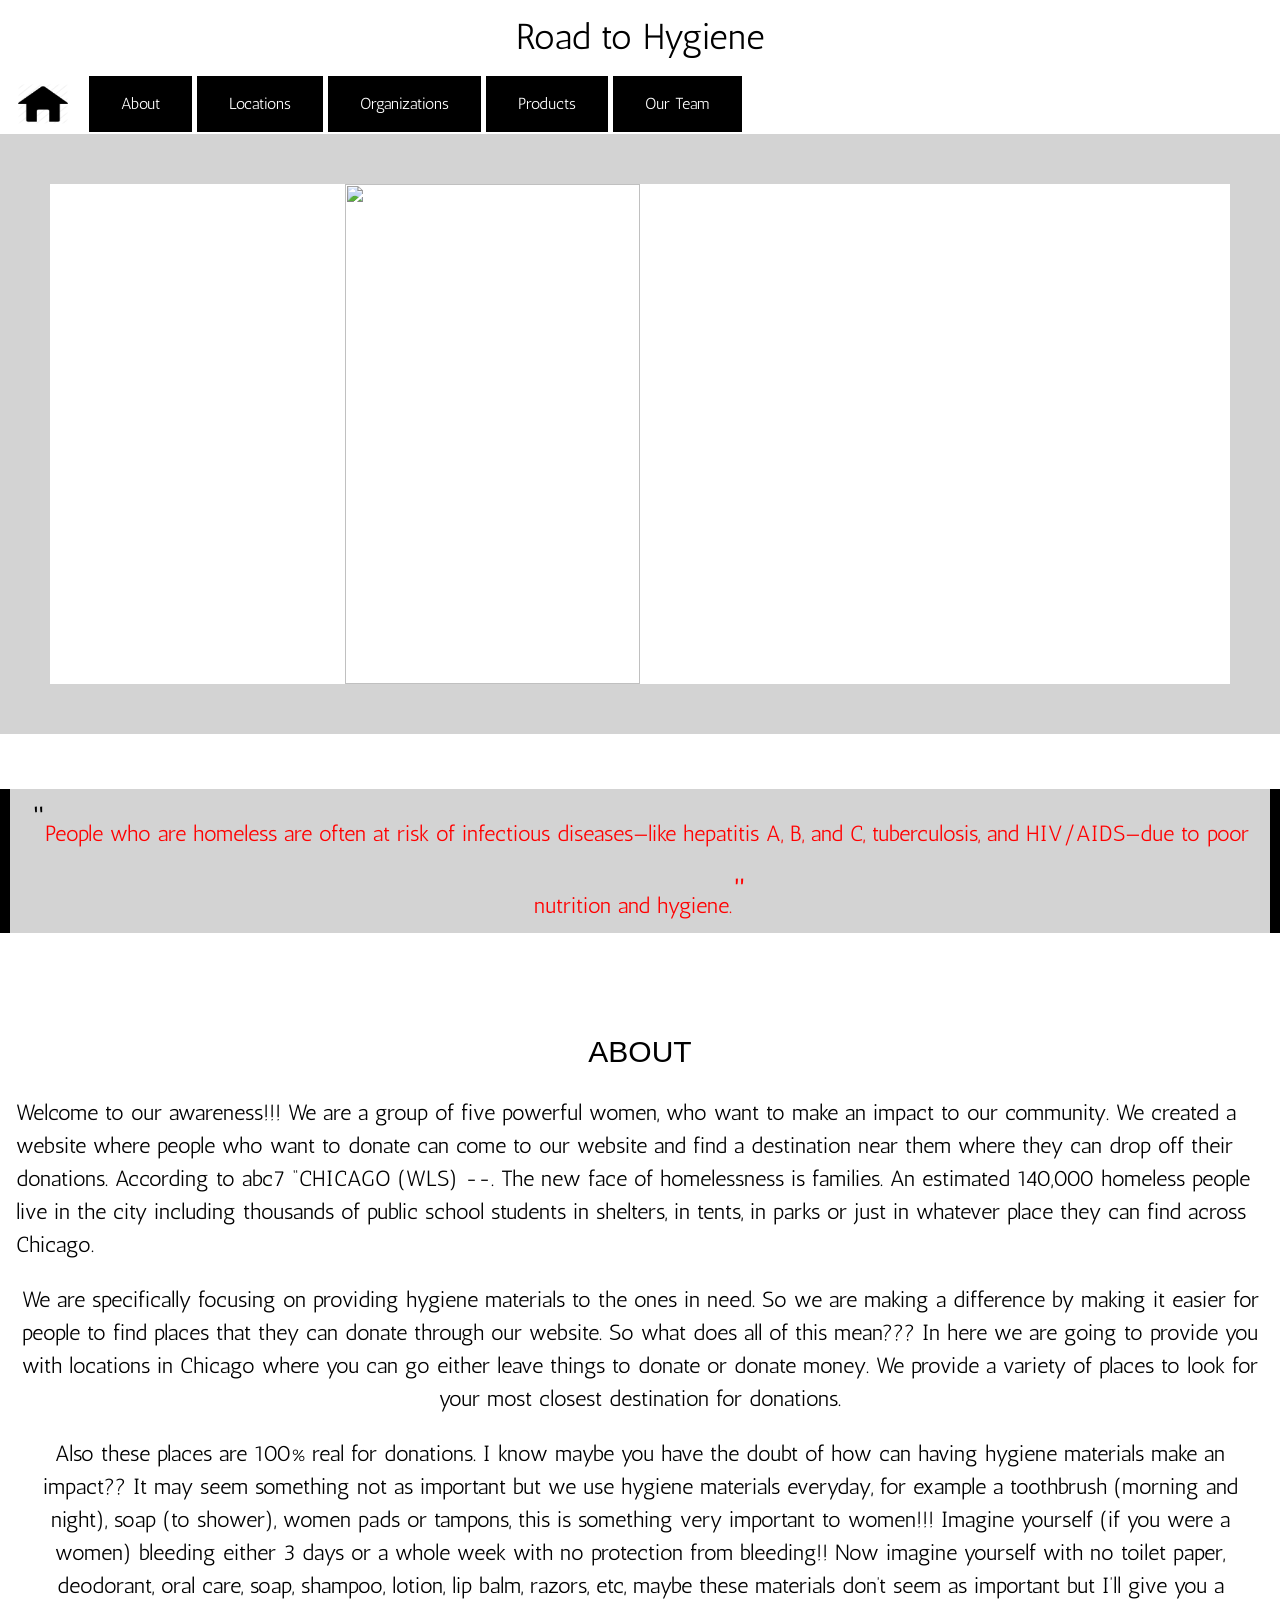
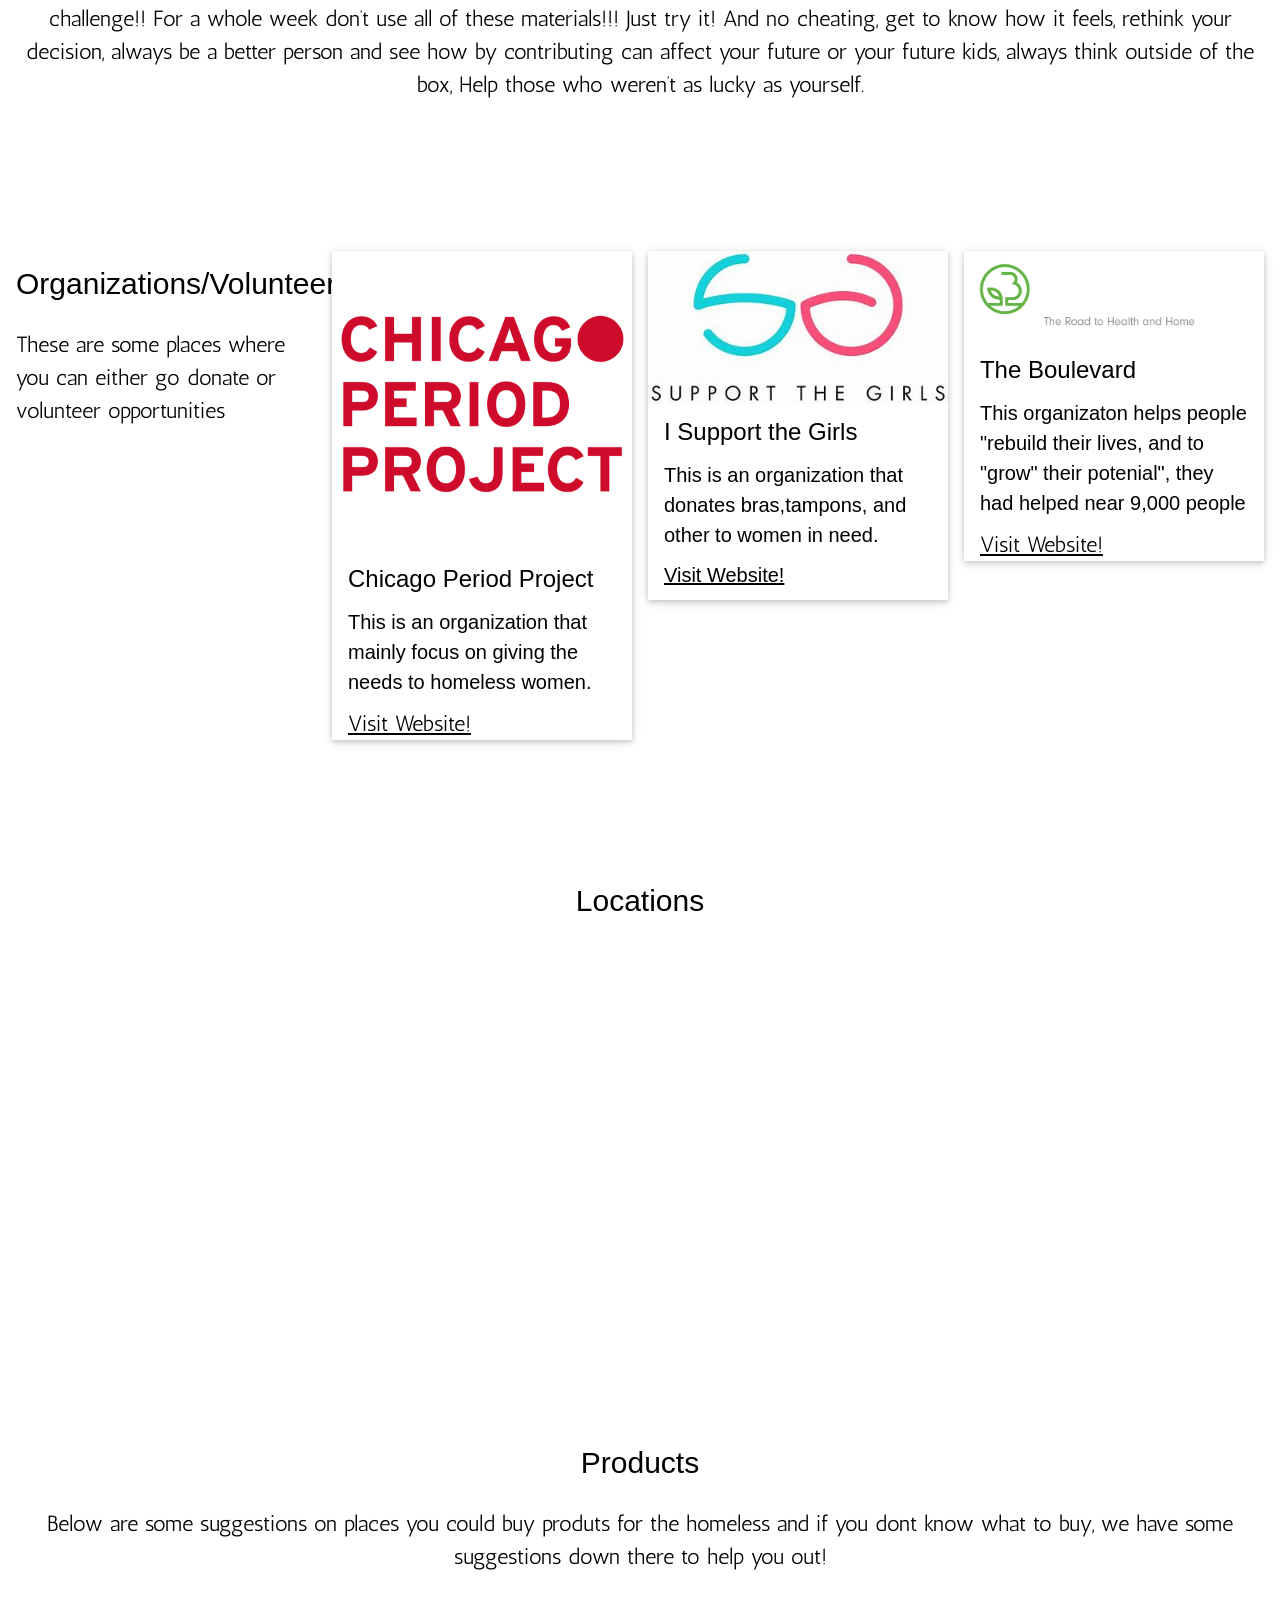
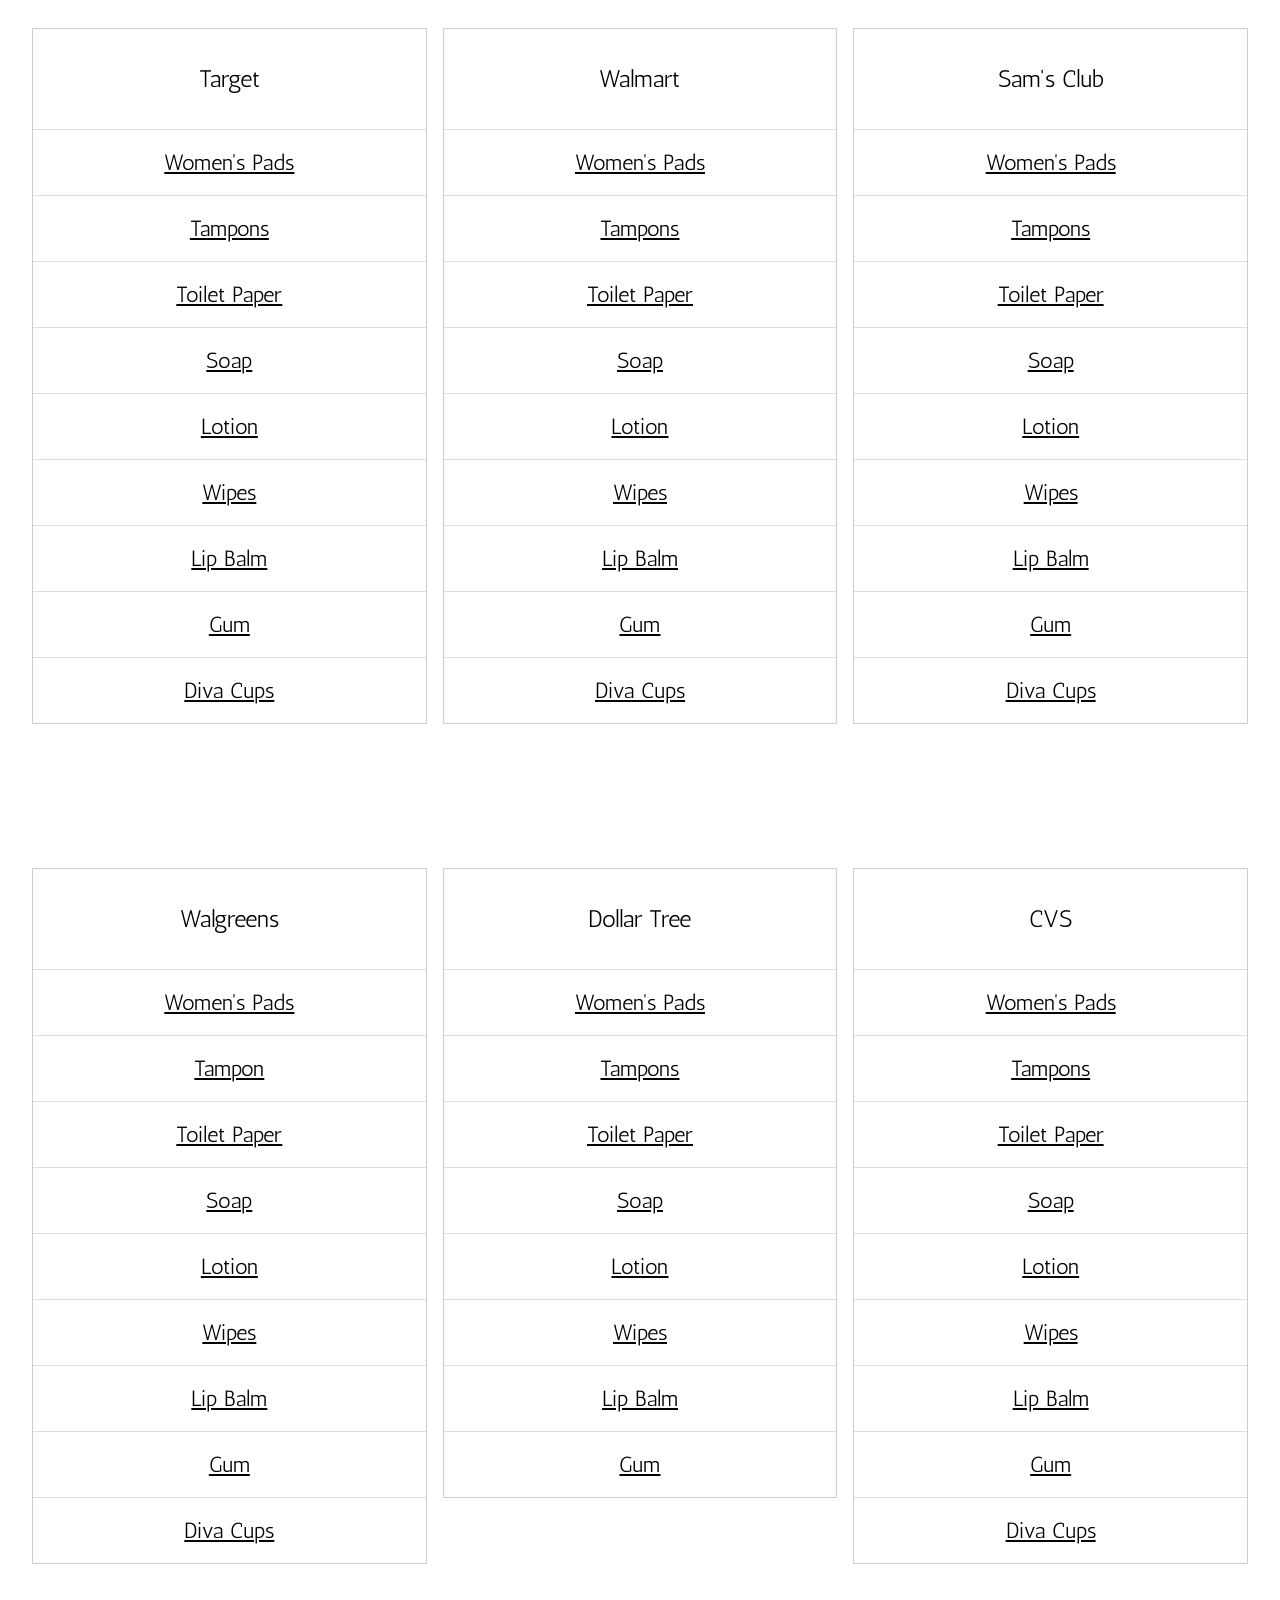
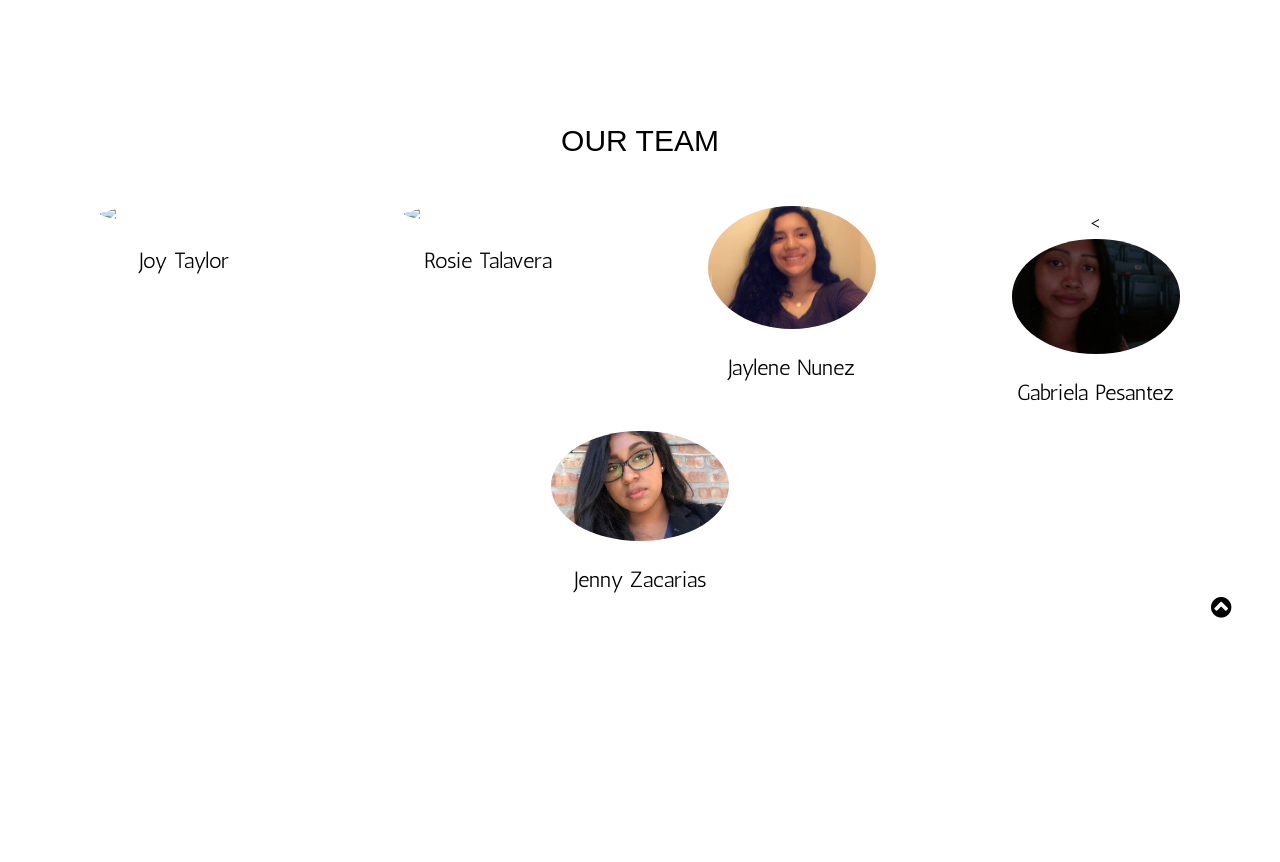
==== commit 0d0ae52c: "message" ====
--- a/homepage.html
+++ b/homepage.html
@@ -3,9 +3,7 @@
 <html>
 
 <head>
-
   <h1><center>Road to Hygiene</center></h1>
-
   <link href='https://fonts.googleapis.com/css?family=Antic' rel='stylesheet'>
 <meta charset="UTF-8">
 <meta name="viewport" content="width=device-width, initial-scale=1">
@@ -99,9 +97,9 @@
 <div class="square">
 
   <div>
-    <img  class="mySlides"src="https://ssl.c.photoshelter.com/img-get2/I0000OtQVnLG1Jjc/fit=1000x750/020911-Homeless-Women-07RH.jpg" style="width:50%;height:500px"> -->
-    <img class="mySlides" src="https://s3.amazonaws.com/wapopartners.com/wweek-wp/wp-content/uploads/2016/02/16154721/20150510_WW_Homeless_008.jpg" style="width:50%;height:500px"> -->
-    <img class="mySlides"src="https://nursing322sp10.files.wordpress.com/2010/03/12.jpg" style="width:50%;height:500px"> -->
+    <img  class="mySlides"src="https://ssl.c.photoshelter.com/img-get2/I0000OtQVnLG1Jjc/fit=1000x750/020911-Homeless-Women-07RH.jpg" style="width:50%;height:500px">
+    <img class="mySlides" src="https://s3.amazonaws.com/wapopartners.com/wweek-wp/wp-content/uploads/2016/02/16154721/20150510_WW_Homeless_008.jpg" style="width:50%;height:500px">
+    <img class="mySlides"src="https://nursing322sp10.files.wordpress.com/2010/03/12.jpg" style="width:50%;height:500px">
     <img class="mySlides"src="http://www.trbimg.com/img-58c81715/turbine/ct-homeless-bridge-glanton-20170314" style="width:50%;height:500px">
     <img class="mySlides"src="http://news.medill.northwestern.edu/chicago/wp-content/uploads/sites/3/2015/03/geronimo.jpg" style="width:50%;height:500px">
     <img class="mySlides"src="http://beyondclassicallybeautiful.com/wp-content/uploads/2016/04/Screen-Shot-2016-04-06-at-8.25.08-PM.png" style="width:50%;height:500px">
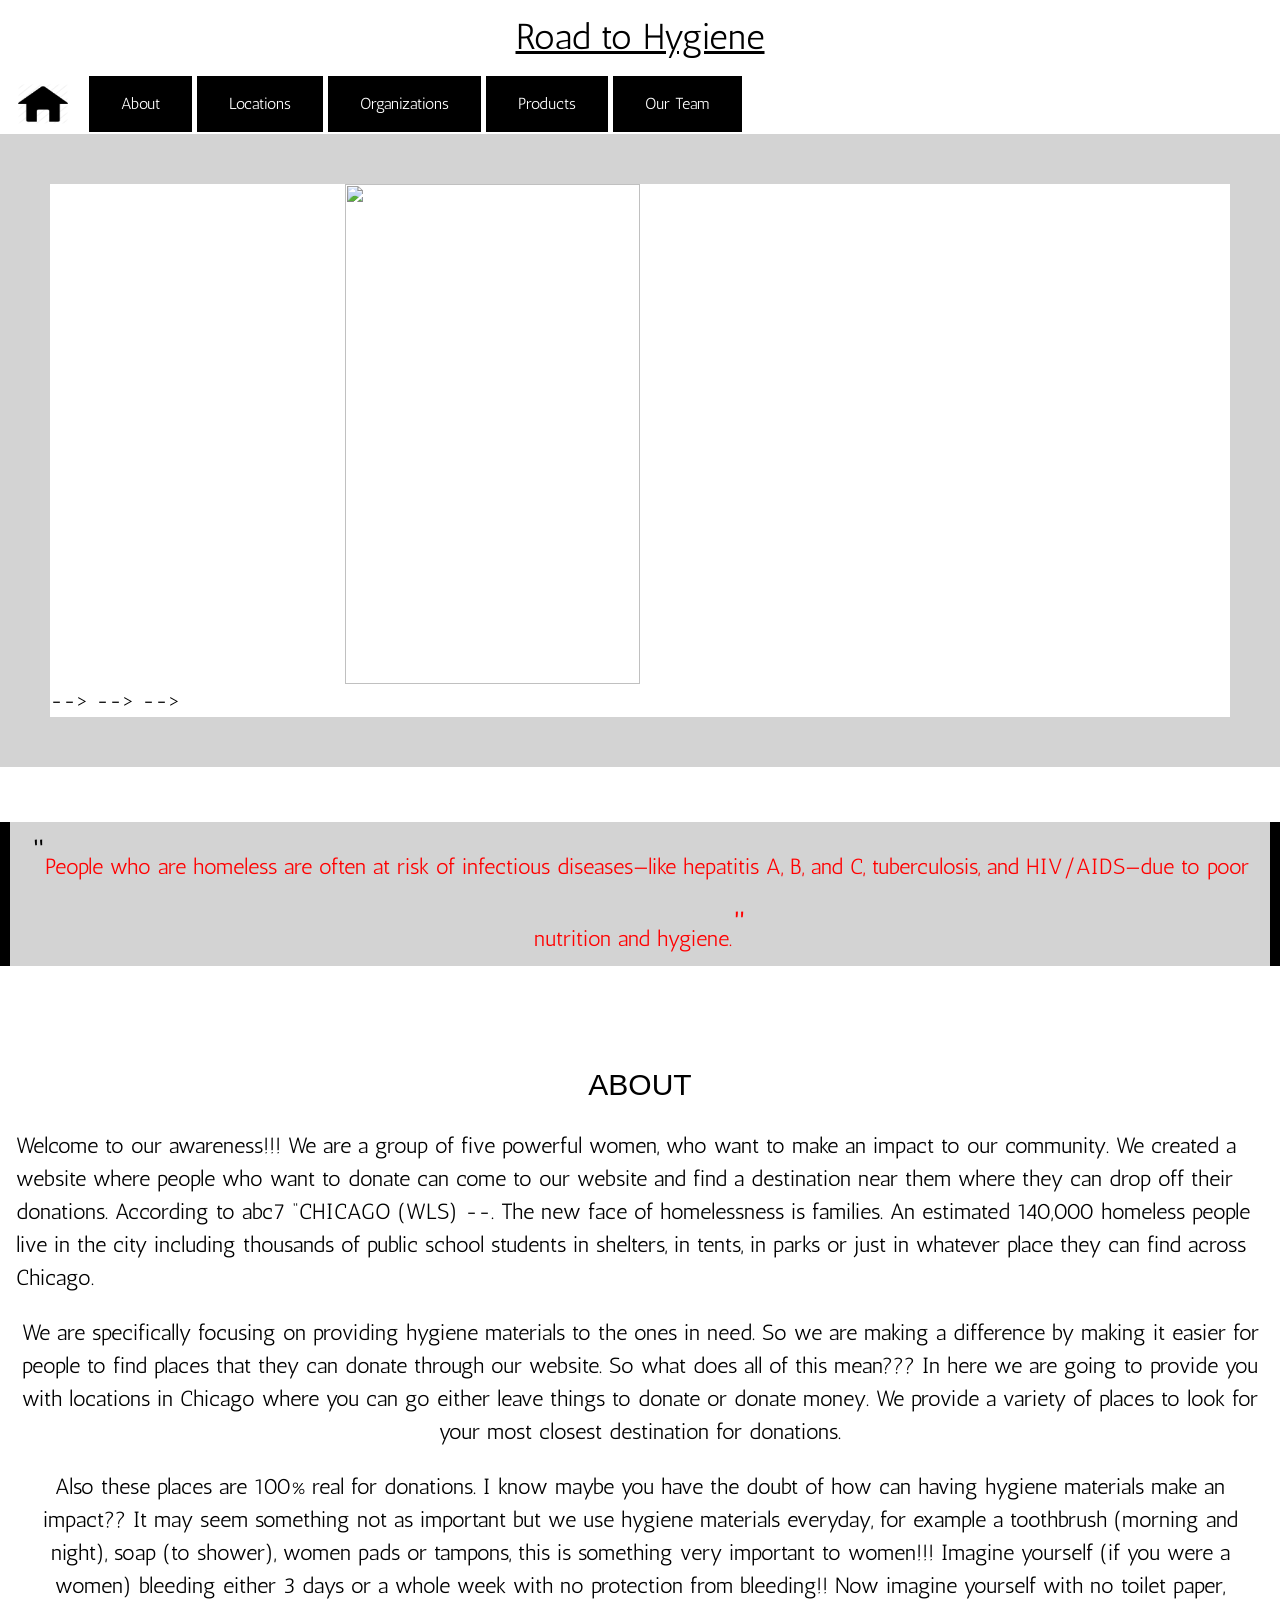
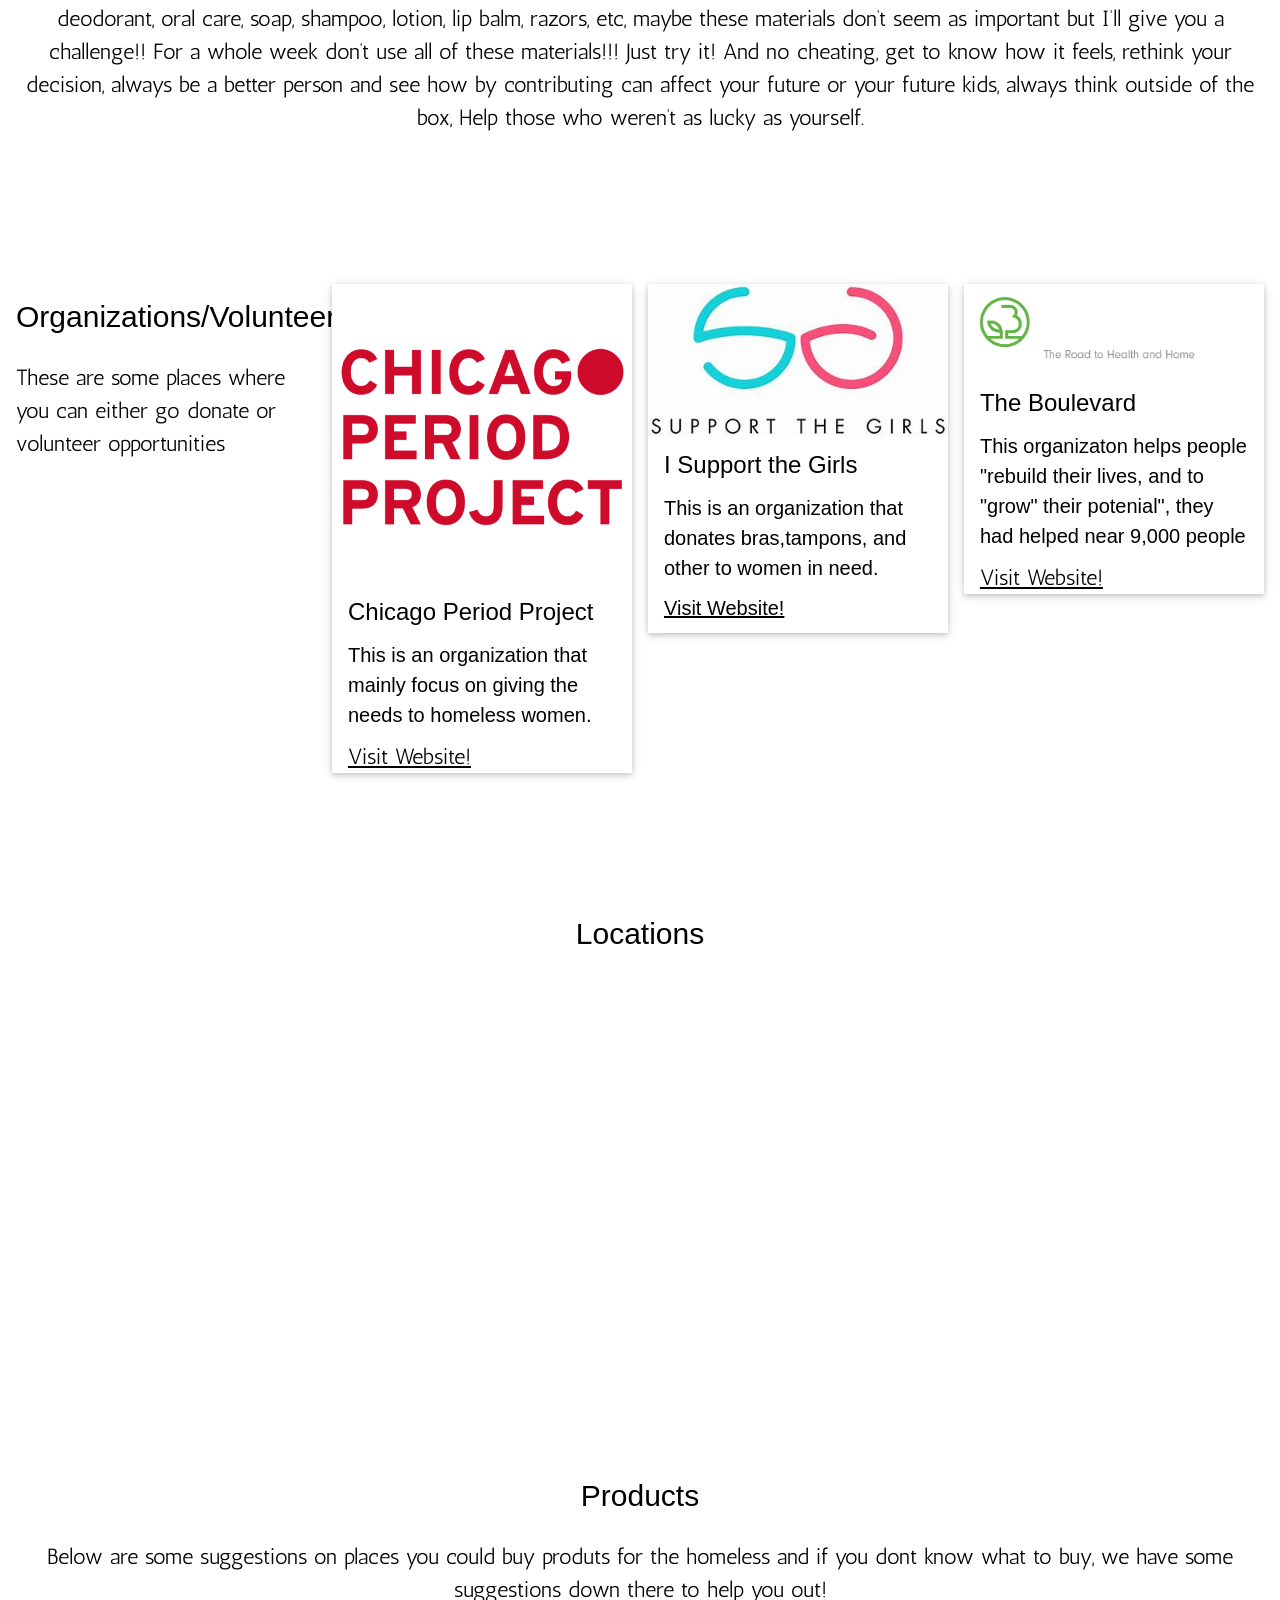
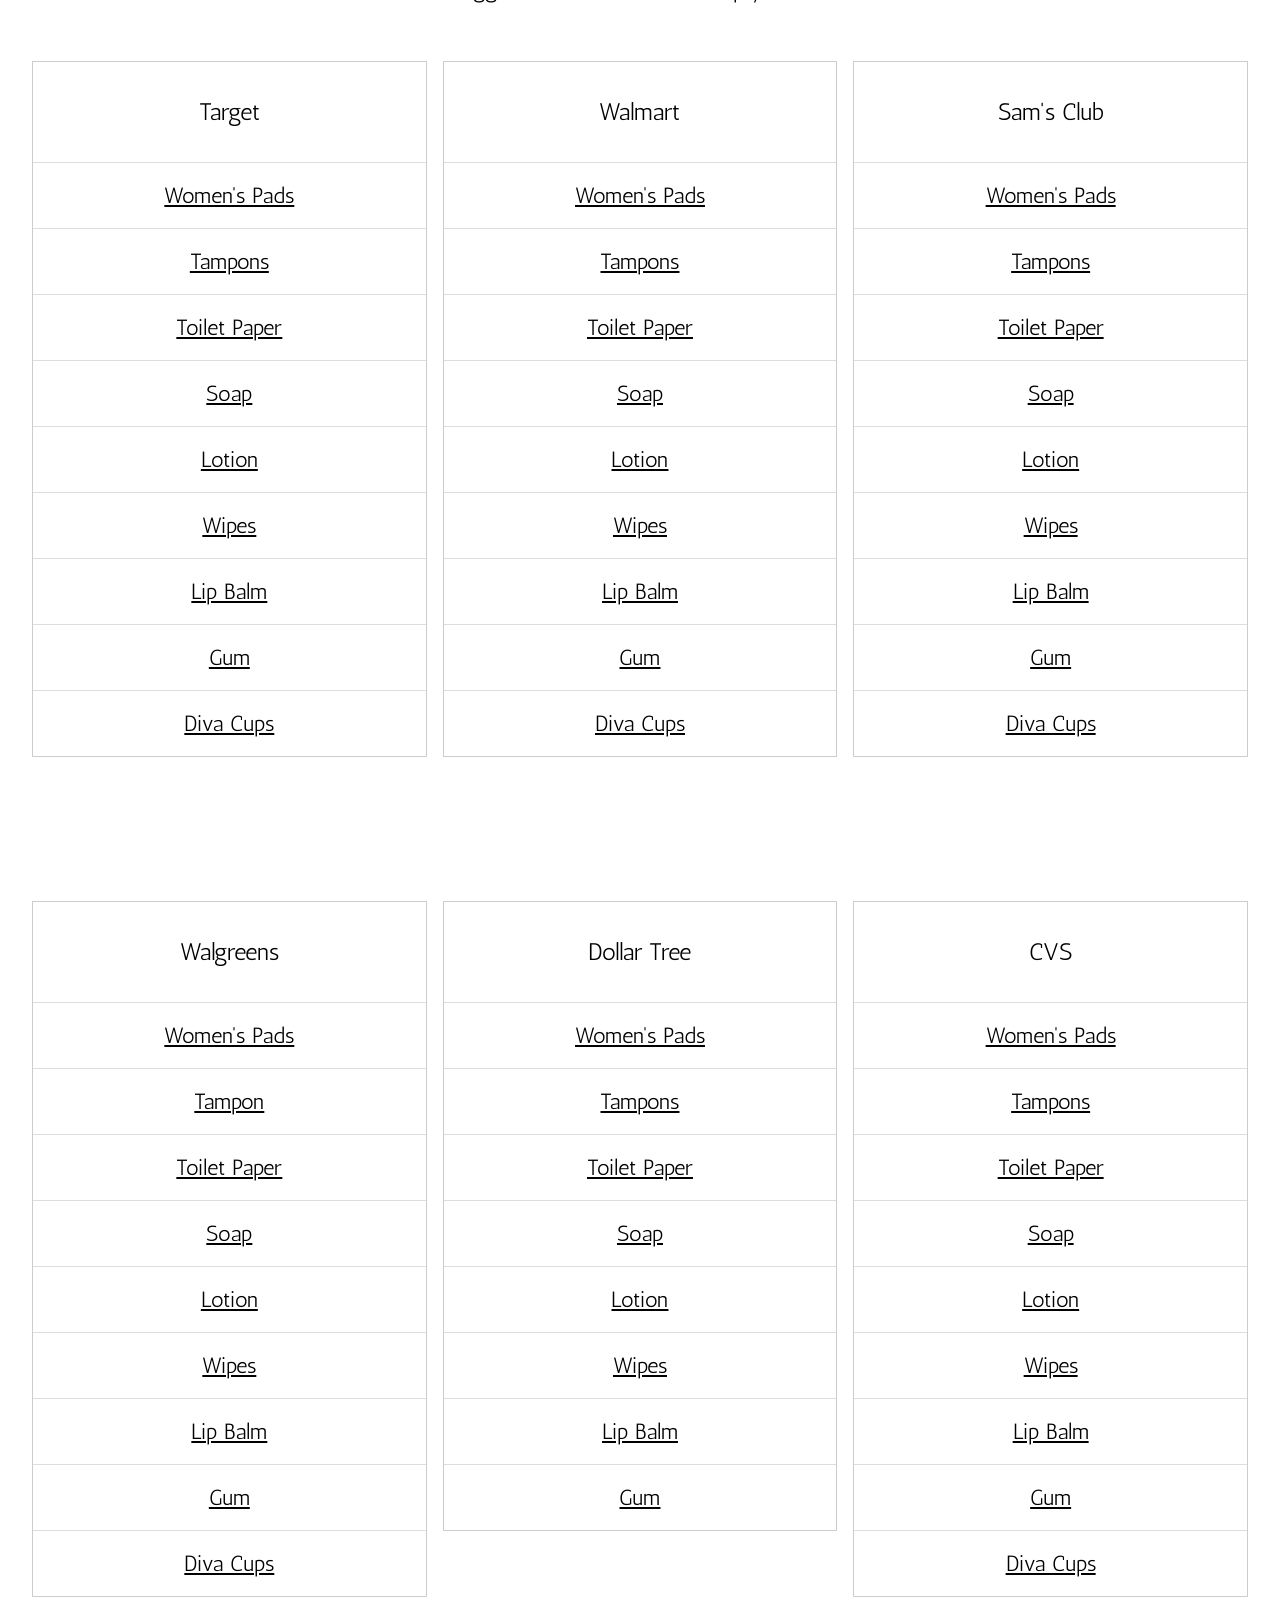
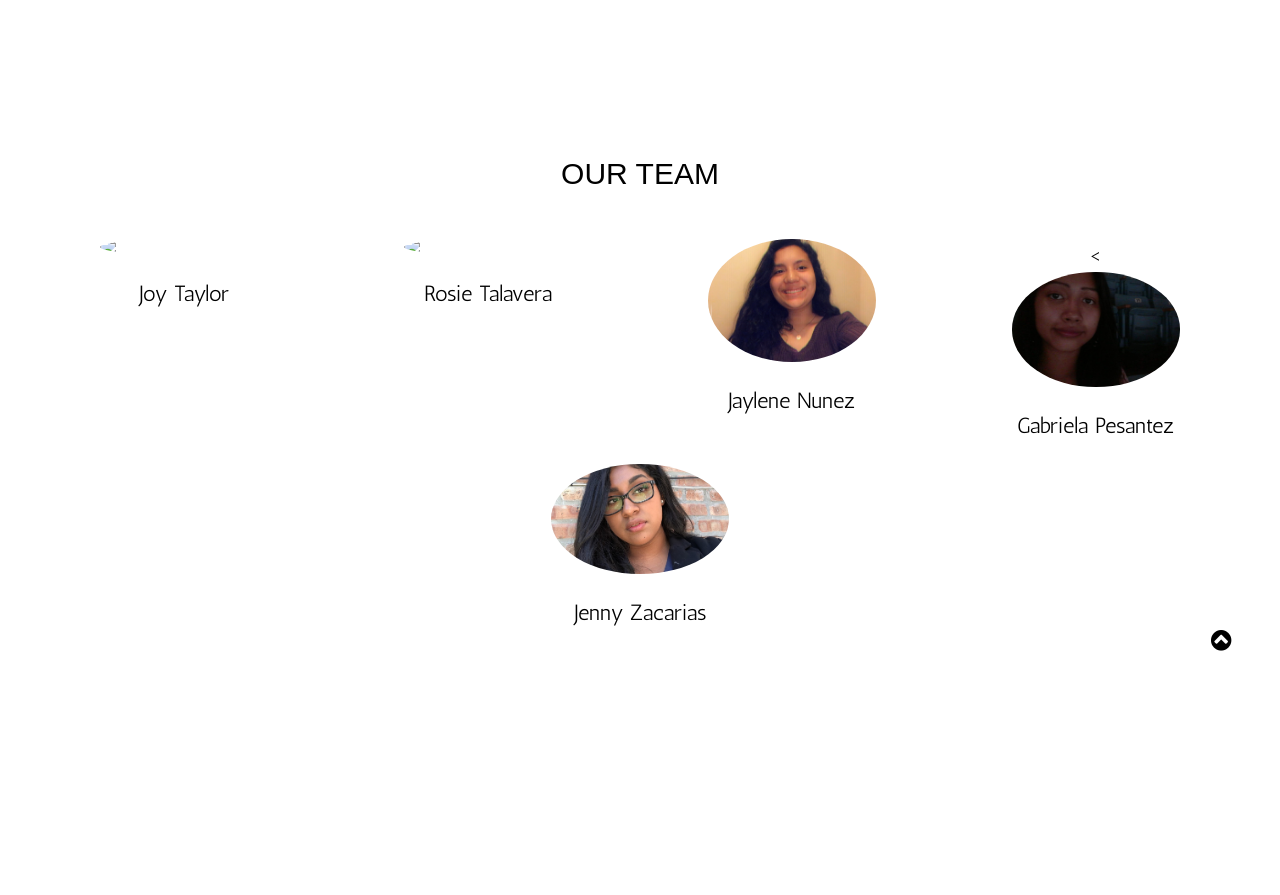
==== commit f9655924: "message" ====
--- a/homepage.html
+++ b/homepage.html
@@ -3,7 +3,8 @@
 <html>
 
 <head>
-  <h1><center>Road to Hygiene</center></h1>
+  <h1><center><u>Road to Hygiene</u></center></h1>
+
   <link href='https://fonts.googleapis.com/css?family=Antic' rel='stylesheet'>
 <meta charset="UTF-8">
 <meta name="viewport" content="width=device-width, initial-scale=1">
@@ -97,9 +98,9 @@
 <div class="square">
 
   <div>
-    <img  class="mySlides"src="https://ssl.c.photoshelter.com/img-get2/I0000OtQVnLG1Jjc/fit=1000x750/020911-Homeless-Women-07RH.jpg" style="width:50%;height:500px">
-    <img class="mySlides" src="https://s3.amazonaws.com/wapopartners.com/wweek-wp/wp-content/uploads/2016/02/16154721/20150510_WW_Homeless_008.jpg" style="width:50%;height:500px">
-    <img class="mySlides"src="https://nursing322sp10.files.wordpress.com/2010/03/12.jpg" style="width:50%;height:500px">
+    <img  class="mySlides"src="https://ssl.c.photoshelter.com/img-get2/I0000OtQVnLG1Jjc/fit=1000x750/020911-Homeless-Women-07RH.jpg" style="width:50%;height:500px"> -->
+    <img class="mySlides" src="https://s3.amazonaws.com/wapopartners.com/wweek-wp/wp-content/uploads/2016/02/16154721/20150510_WW_Homeless_008.jpg" style="width:50%;height:500px"> -->
+    <img class="mySlides"src="https://nursing322sp10.files.wordpress.com/2010/03/12.jpg" style="width:50%;height:500px"> -->
     <img class="mySlides"src="http://www.trbimg.com/img-58c81715/turbine/ct-homeless-bridge-glanton-20170314" style="width:50%;height:500px">
     <img class="mySlides"src="http://news.medill.northwestern.edu/chicago/wp-content/uploads/sites/3/2015/03/geronimo.jpg" style="width:50%;height:500px">
     <img class="mySlides"src="http://beyondclassicallybeautiful.com/wp-content/uploads/2016/04/Screen-Shot-2016-04-06-at-8.25.08-PM.png" style="width:50%;height:500px">
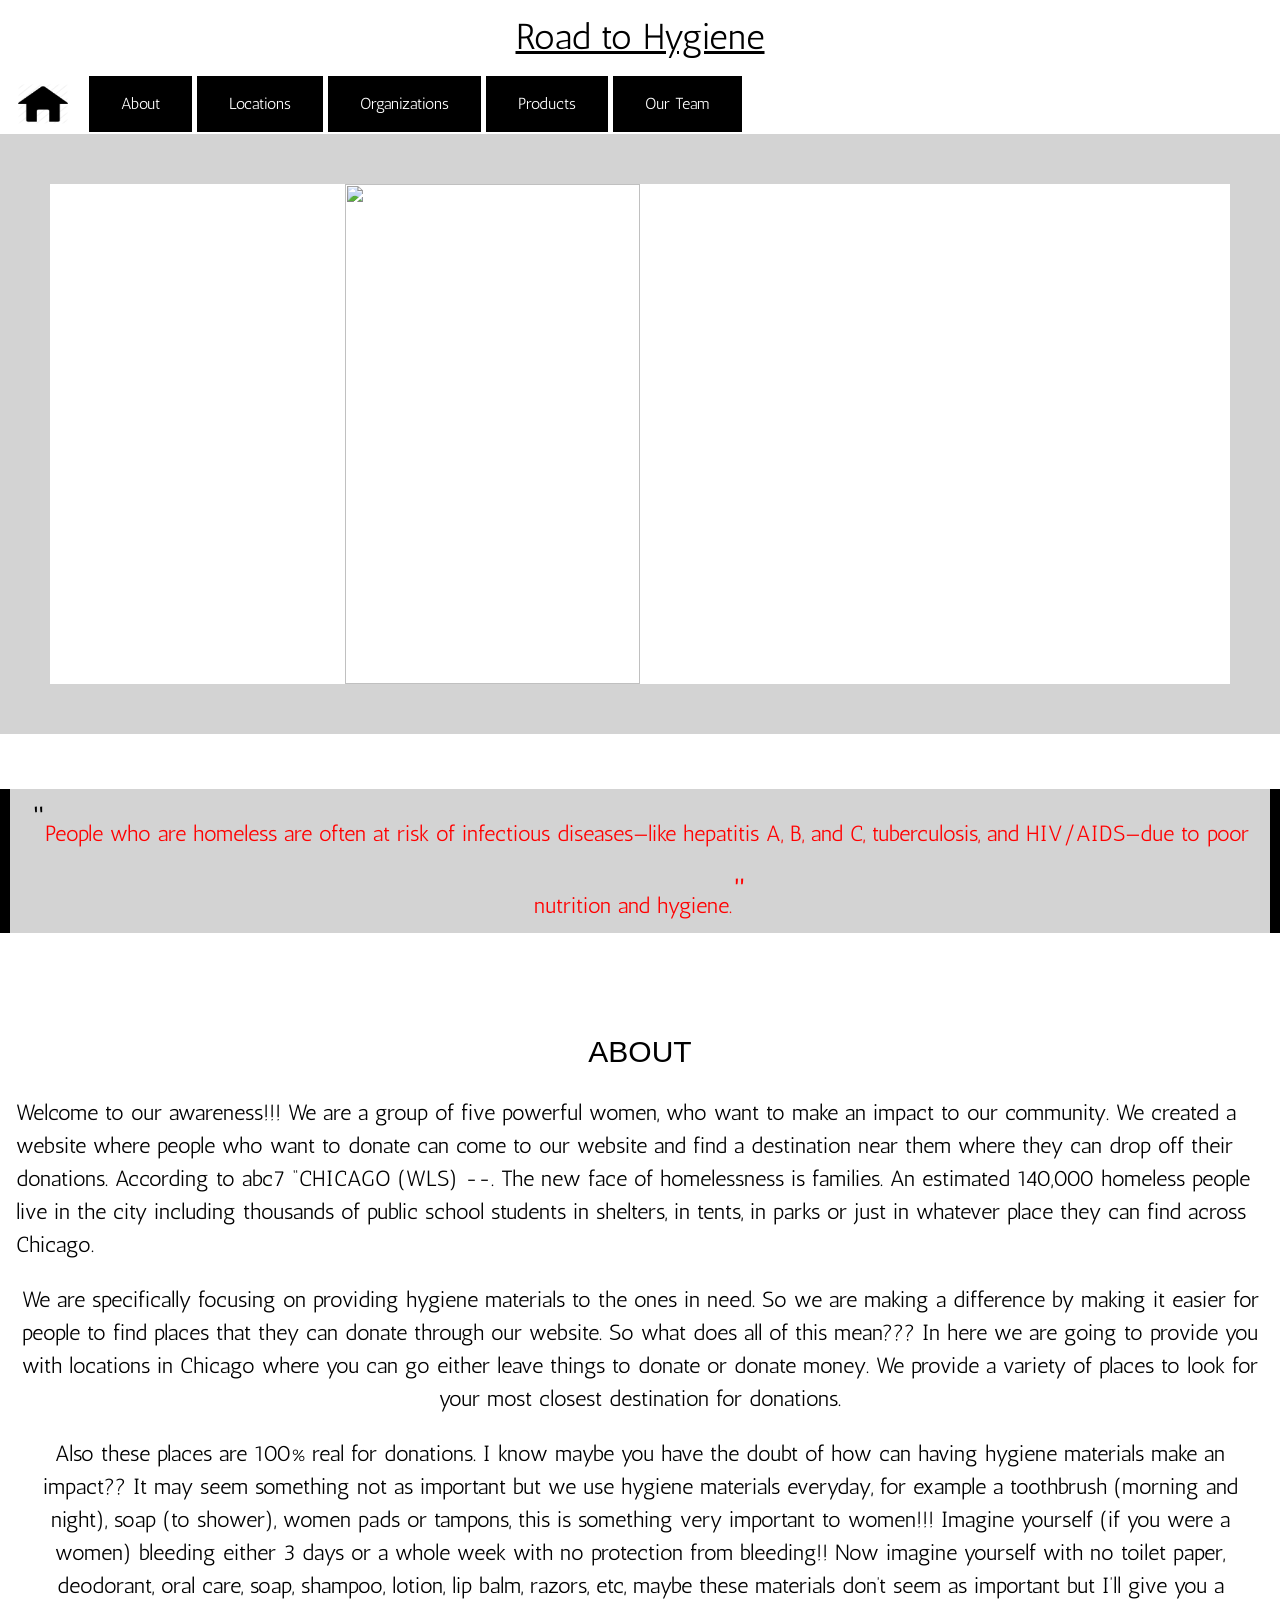
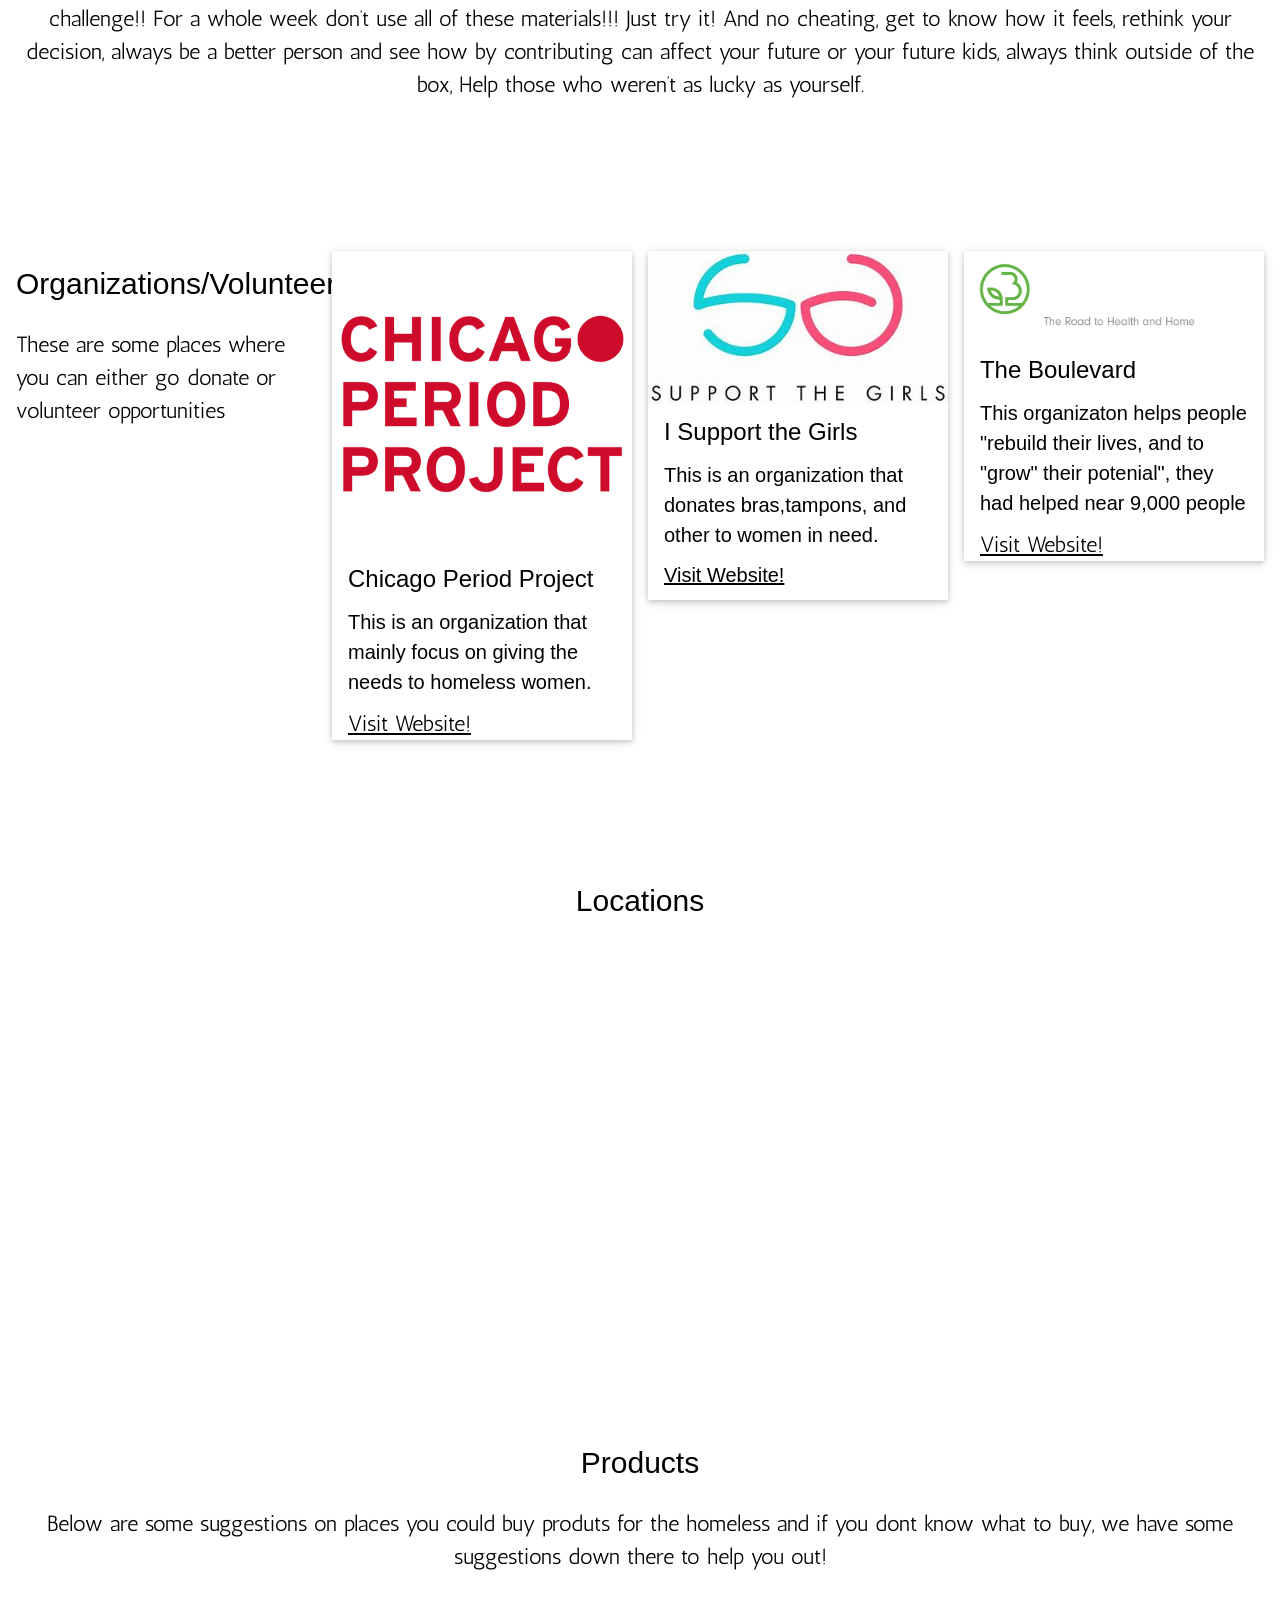
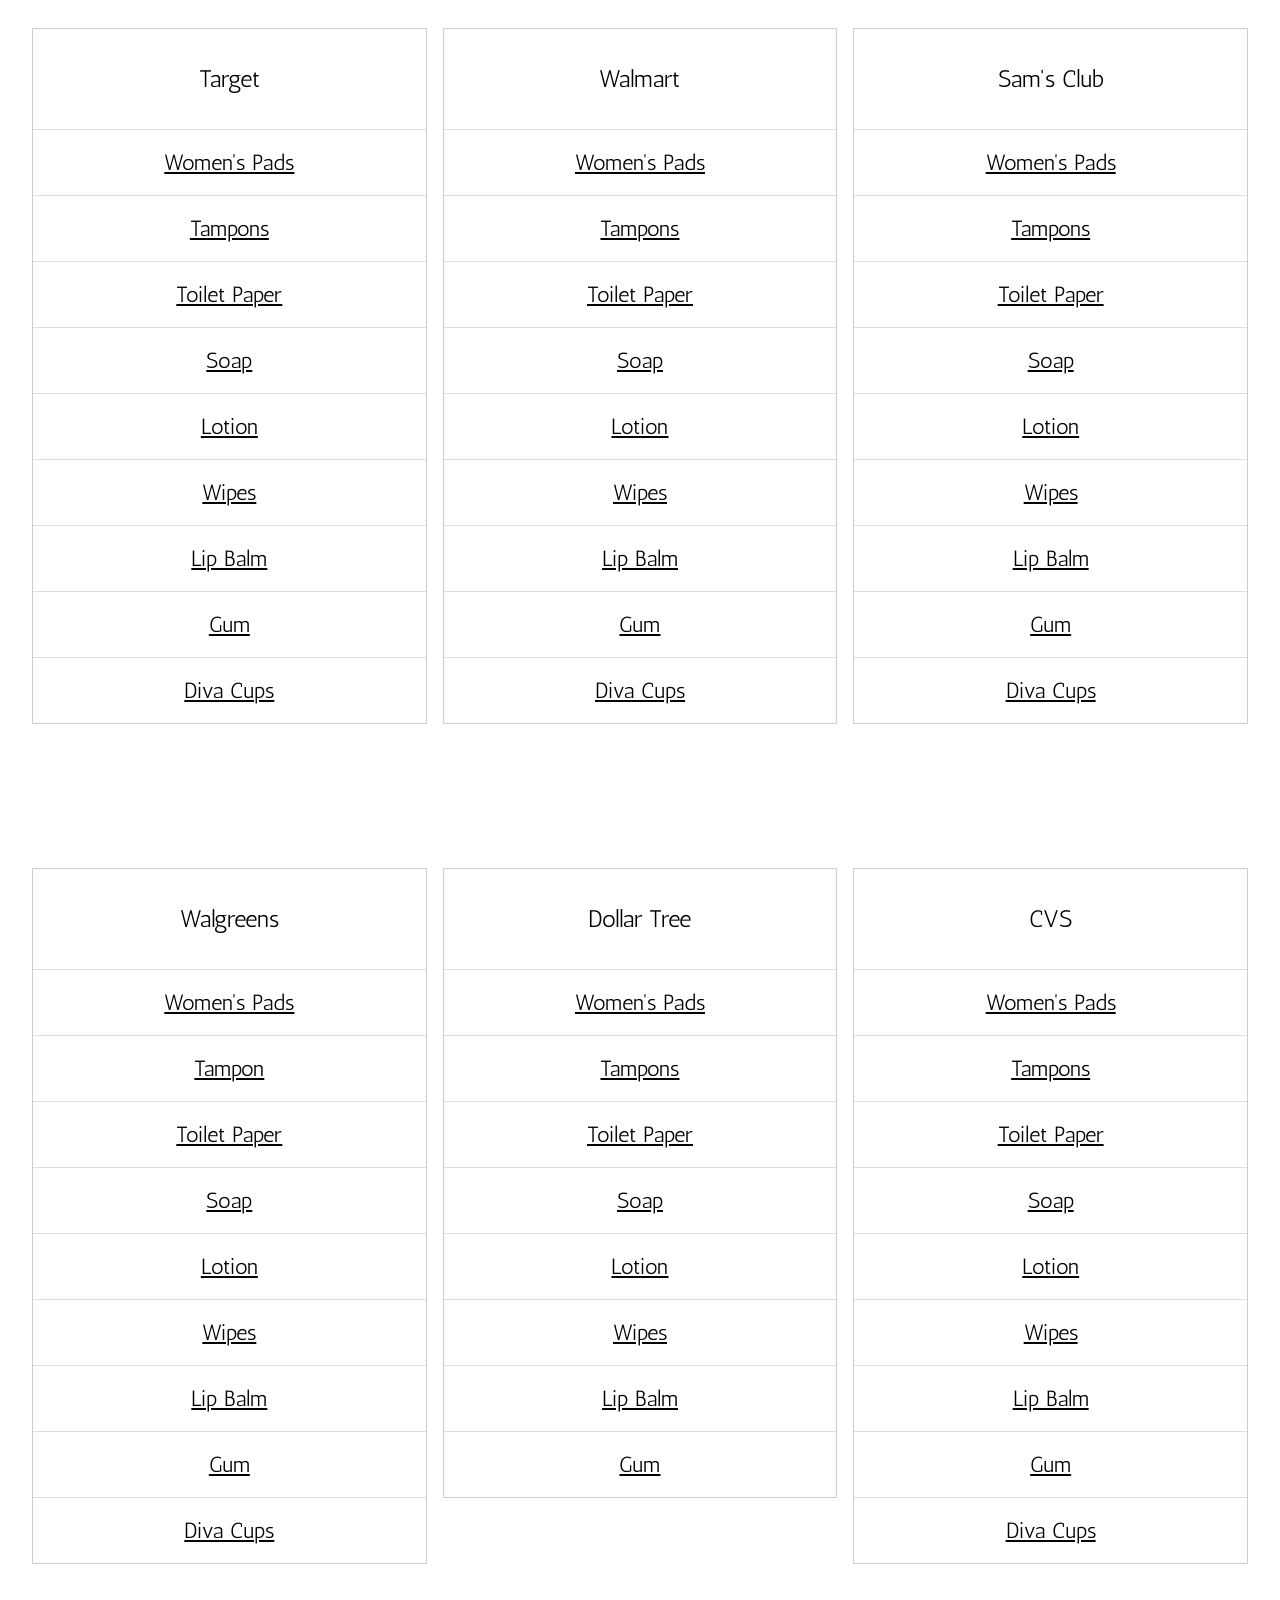
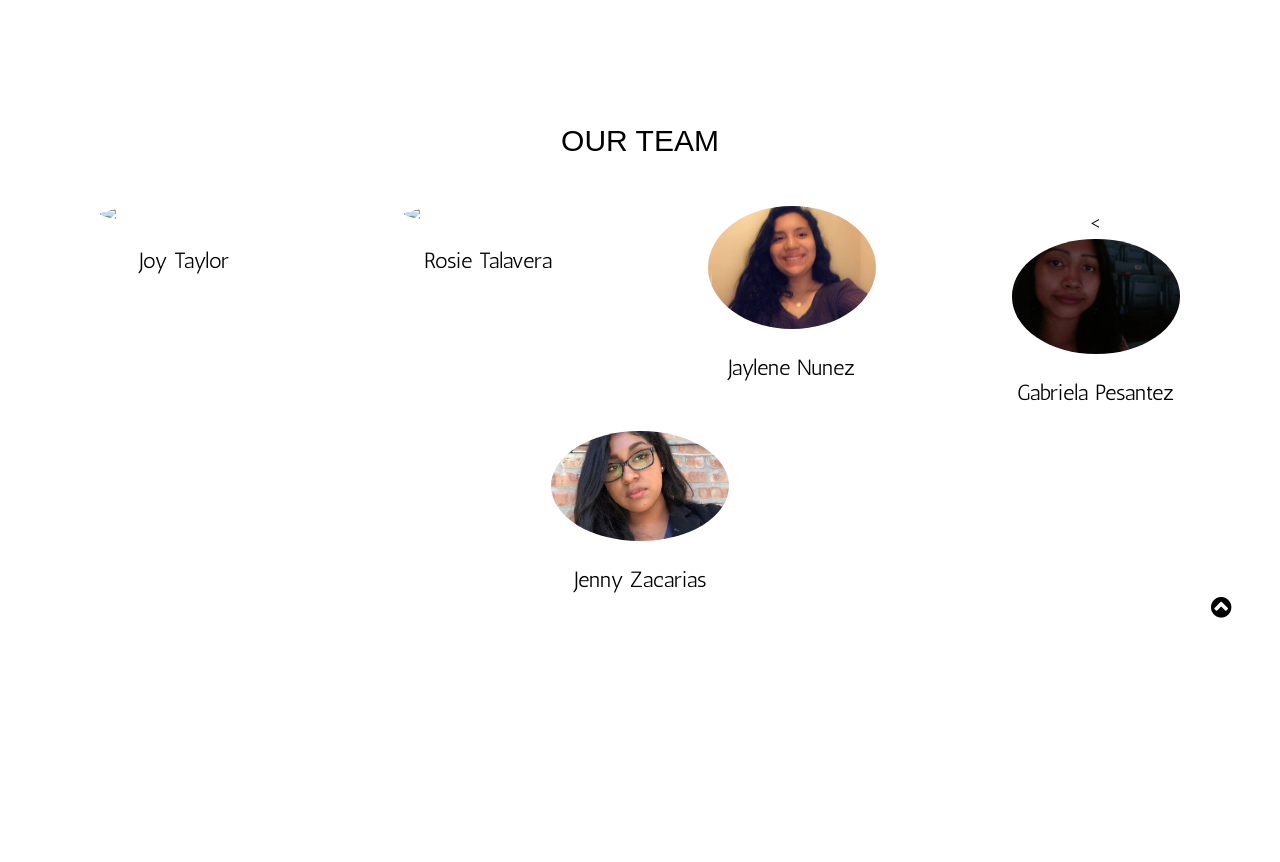
==== commit 3fb91b3e: "message" ====
--- a/homepage.html
+++ b/homepage.html
@@ -98,9 +98,9 @@
 <div class="square">
 
   <div>
-    <img  class="mySlides"src="https://ssl.c.photoshelter.com/img-get2/I0000OtQVnLG1Jjc/fit=1000x750/020911-Homeless-Women-07RH.jpg" style="width:50%;height:500px"> -->
-    <img class="mySlides" src="https://s3.amazonaws.com/wapopartners.com/wweek-wp/wp-content/uploads/2016/02/16154721/20150510_WW_Homeless_008.jpg" style="width:50%;height:500px"> -->
-    <img class="mySlides"src="https://nursing322sp10.files.wordpress.com/2010/03/12.jpg" style="width:50%;height:500px"> -->
+    <img  class="mySlides"src="https://ssl.c.photoshelter.com/img-get2/I0000OtQVnLG1Jjc/fit=1000x750/020911-Homeless-Women-07RH.jpg" style="width:50%;height:500px">
+    <img class="mySlides" src="https://s3.amazonaws.com/wapopartners.com/wweek-wp/wp-content/uploads/2016/02/16154721/20150510_WW_Homeless_008.jpg" style="width:50%;height:500px">
+    <img class="mySlides"src="https://nursing322sp10.files.wordpress.com/2010/03/12.jpg" style="width:50%;height:500px">
     <img class="mySlides"src="http://www.trbimg.com/img-58c81715/turbine/ct-homeless-bridge-glanton-20170314" style="width:50%;height:500px">
     <img class="mySlides"src="http://news.medill.northwestern.edu/chicago/wp-content/uploads/sites/3/2015/03/geronimo.jpg" style="width:50%;height:500px">
     <img class="mySlides"src="http://beyondclassicallybeautiful.com/wp-content/uploads/2016/04/Screen-Shot-2016-04-06-at-8.25.08-PM.png" style="width:50%;height:500px">
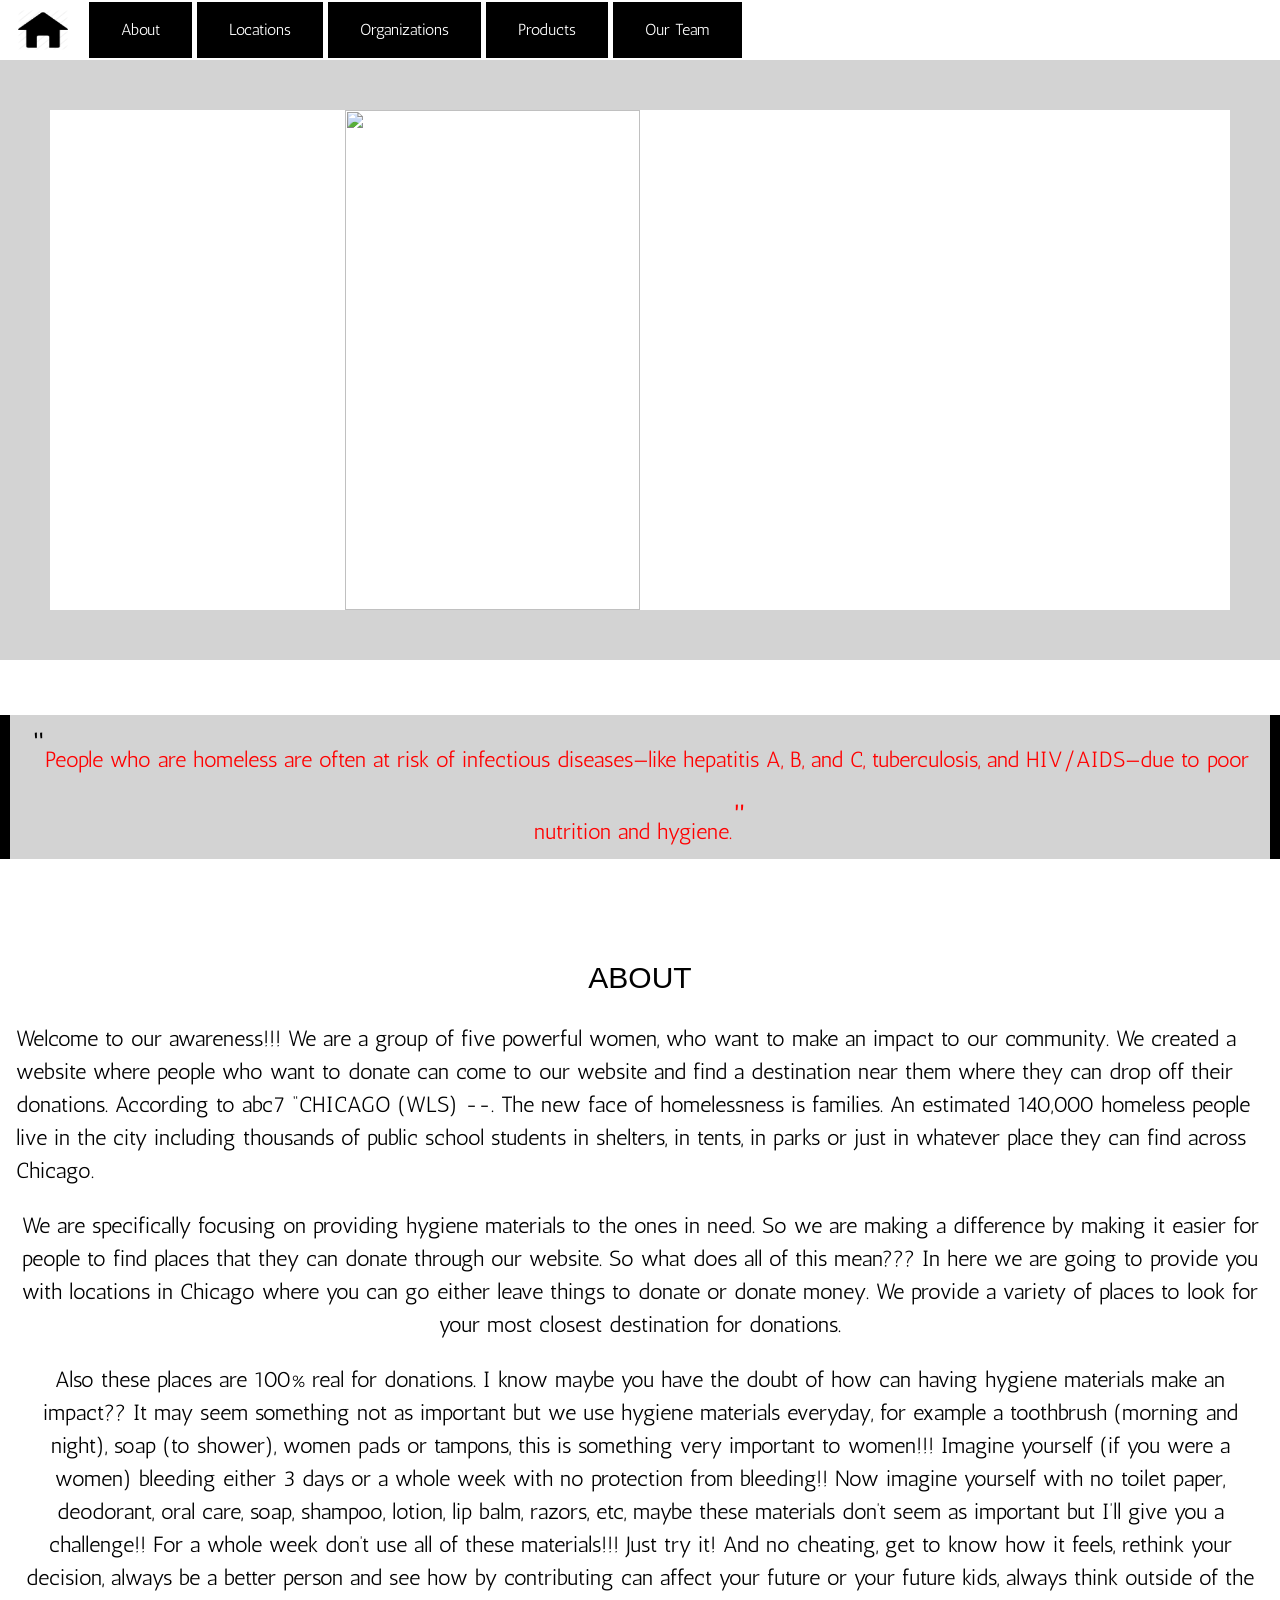
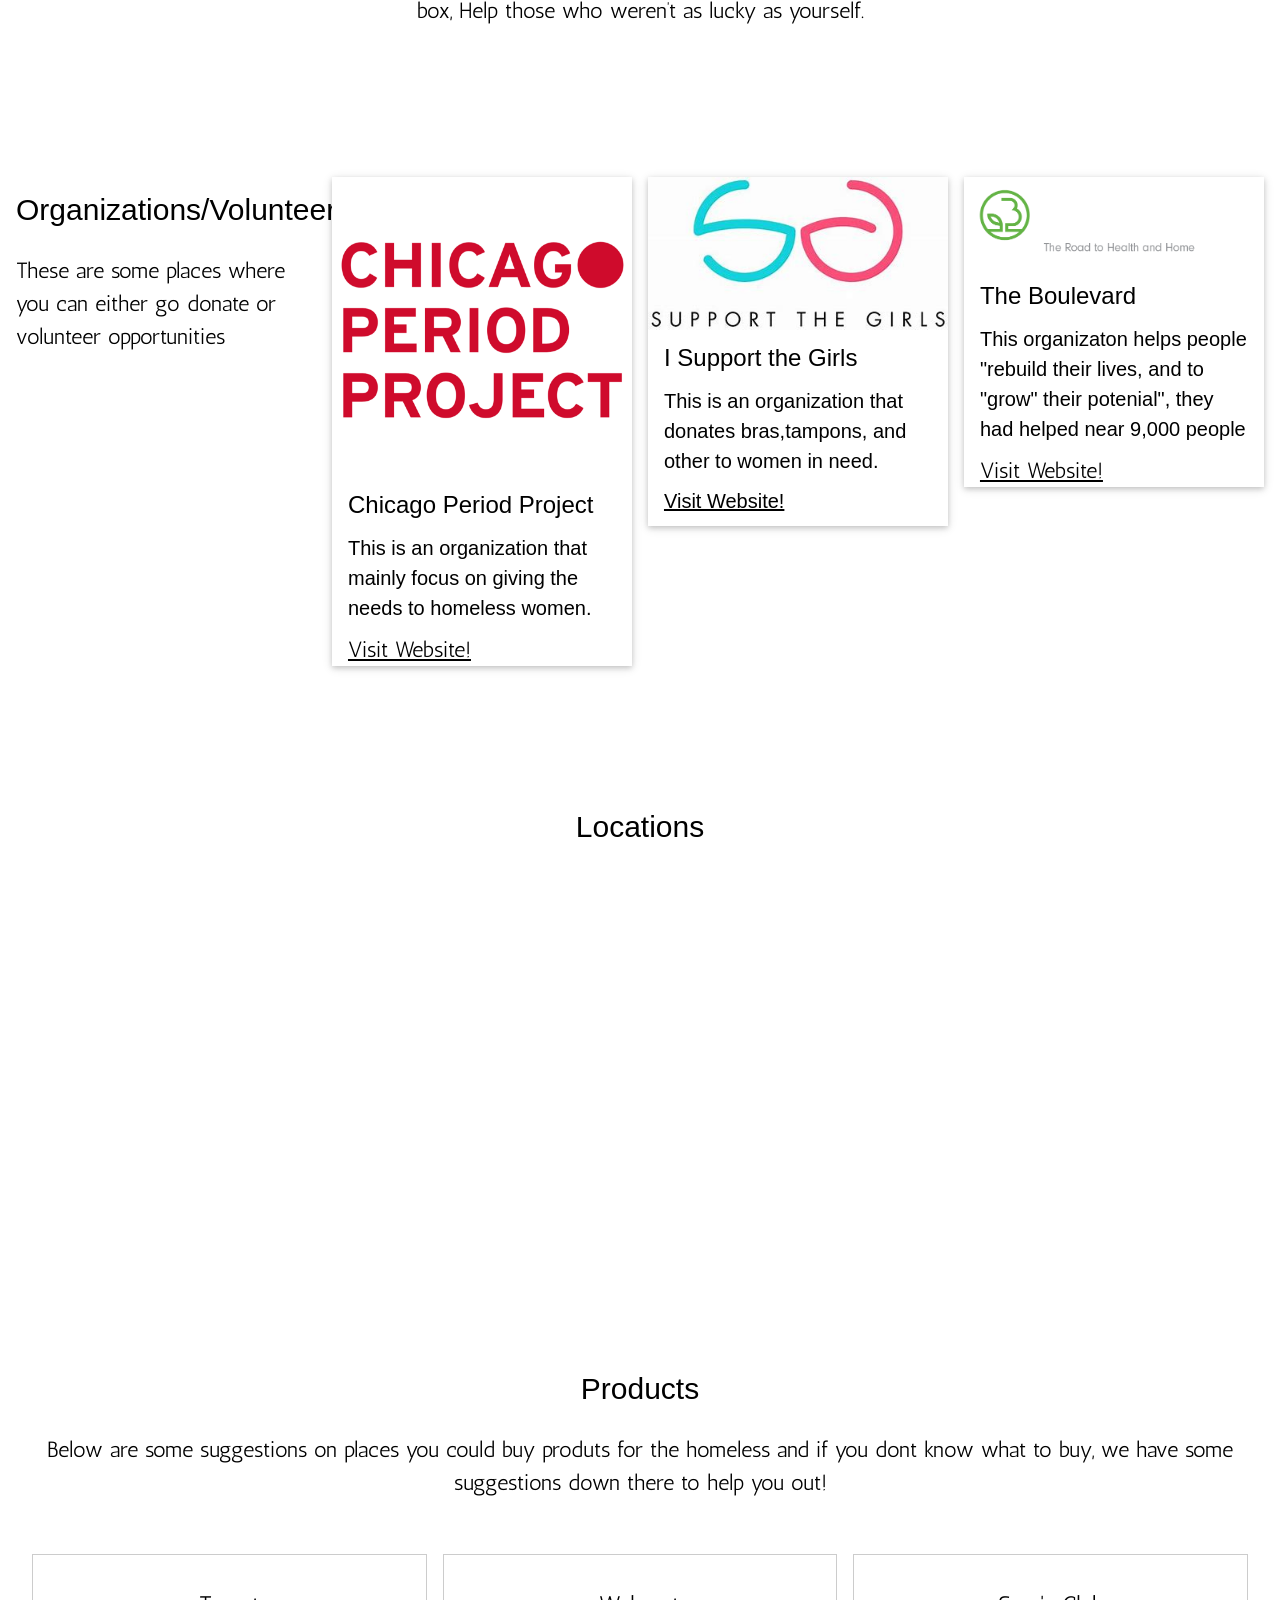
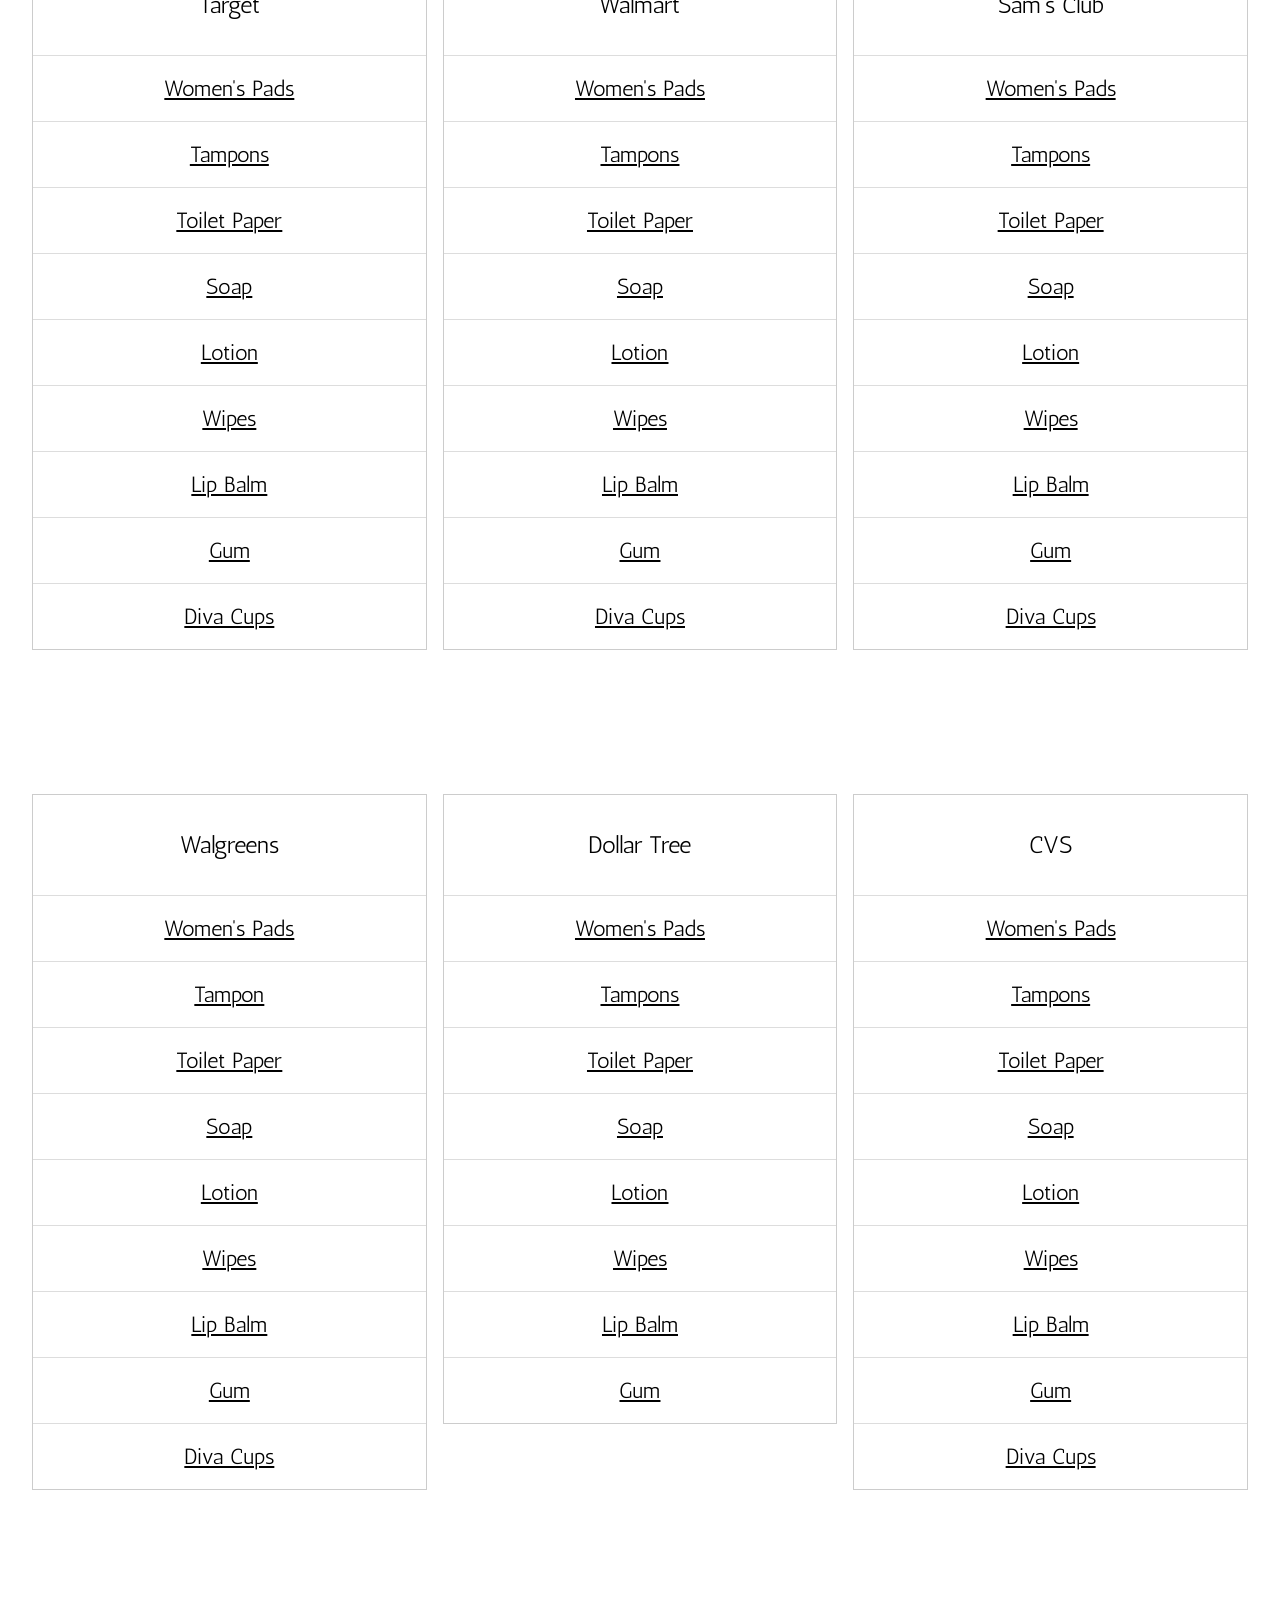
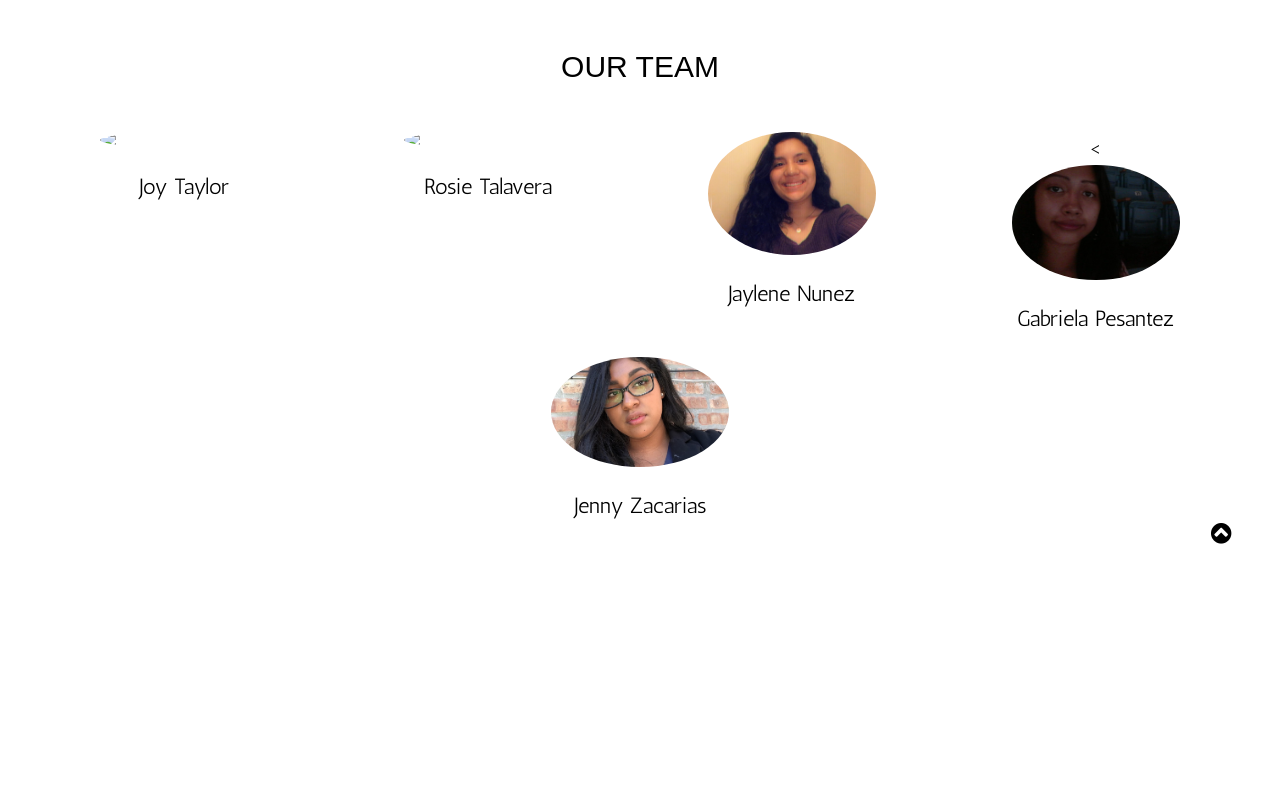
==== commit 46607a57: "message" ====
--- a/homepage.html
+++ b/homepage.html
@@ -3,7 +3,8 @@
 <html>
 
 <head>
-  <h1><center><u>Road to Hygiene</u></center></h1>
+
+  <title>Road to Hygiene</title>
 
   <link href='https://fonts.googleapis.com/css?family=Antic' rel='stylesheet'>
 <meta charset="UTF-8">
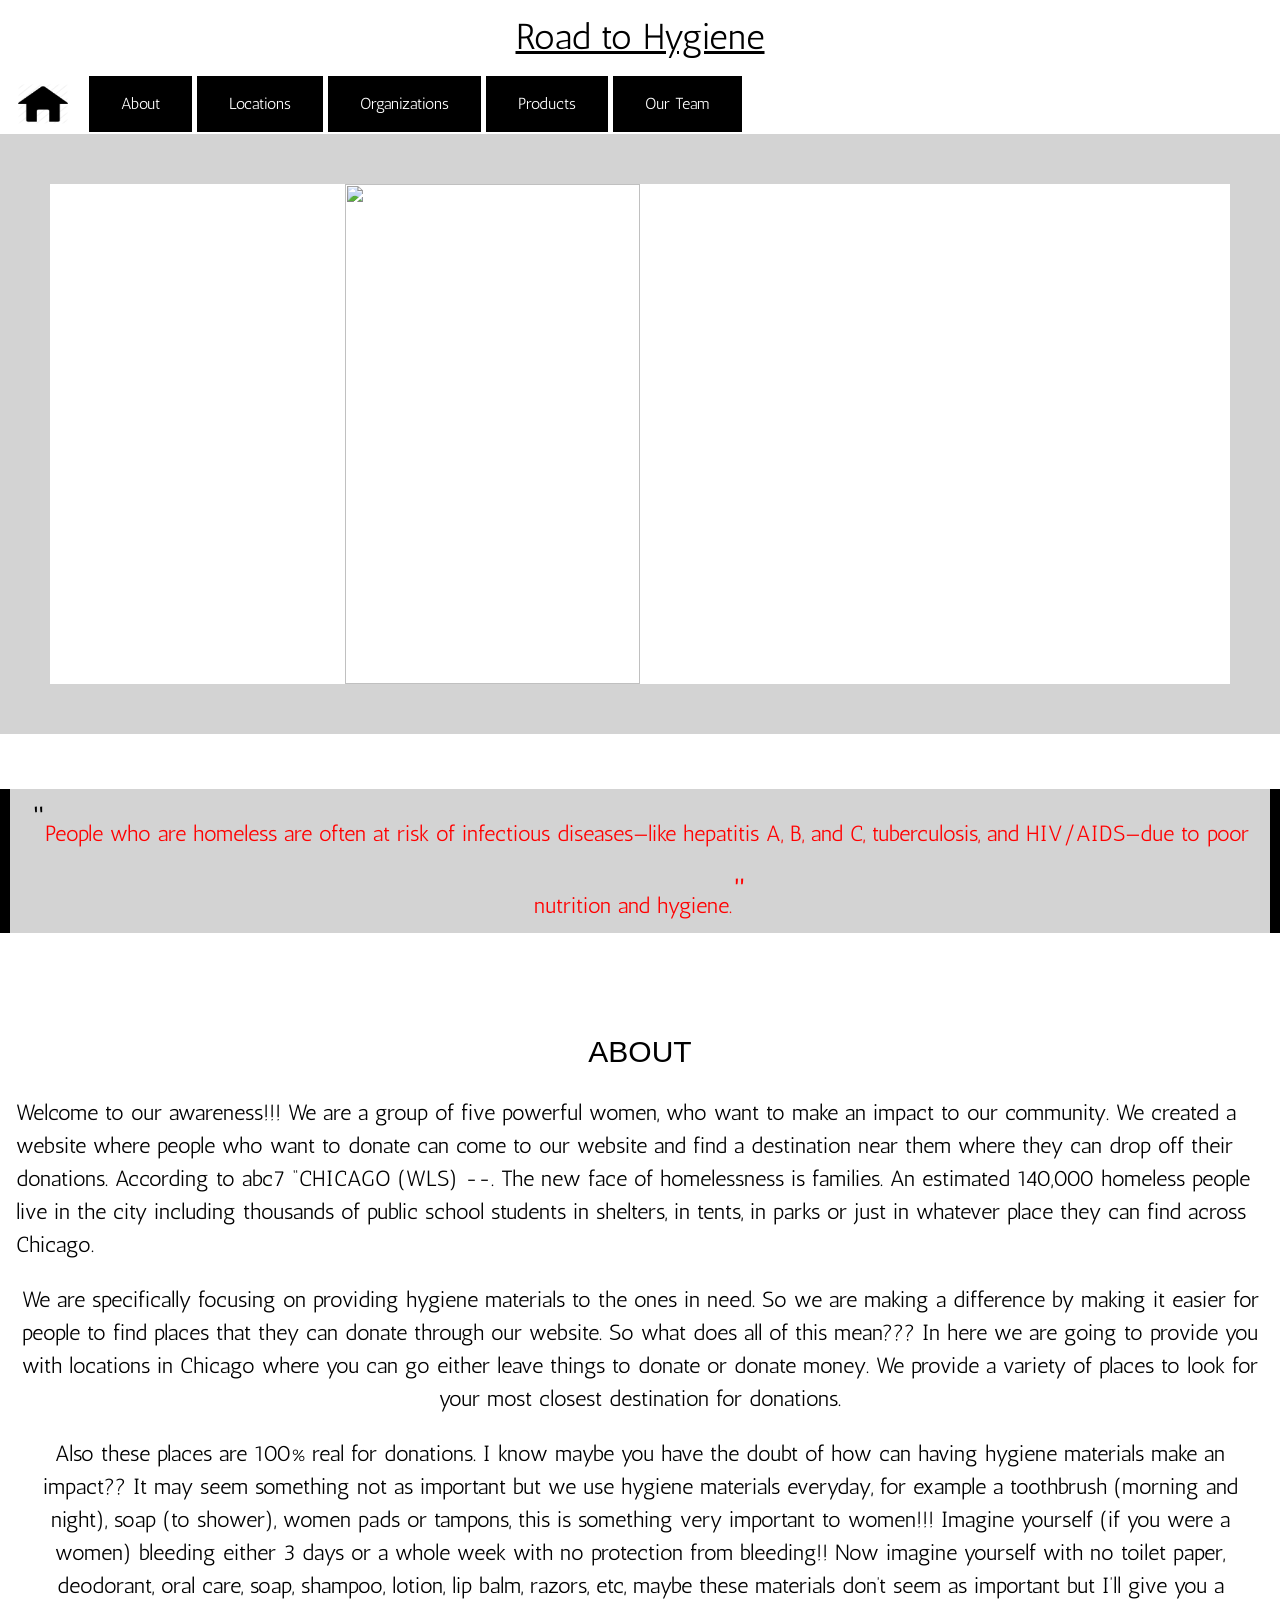
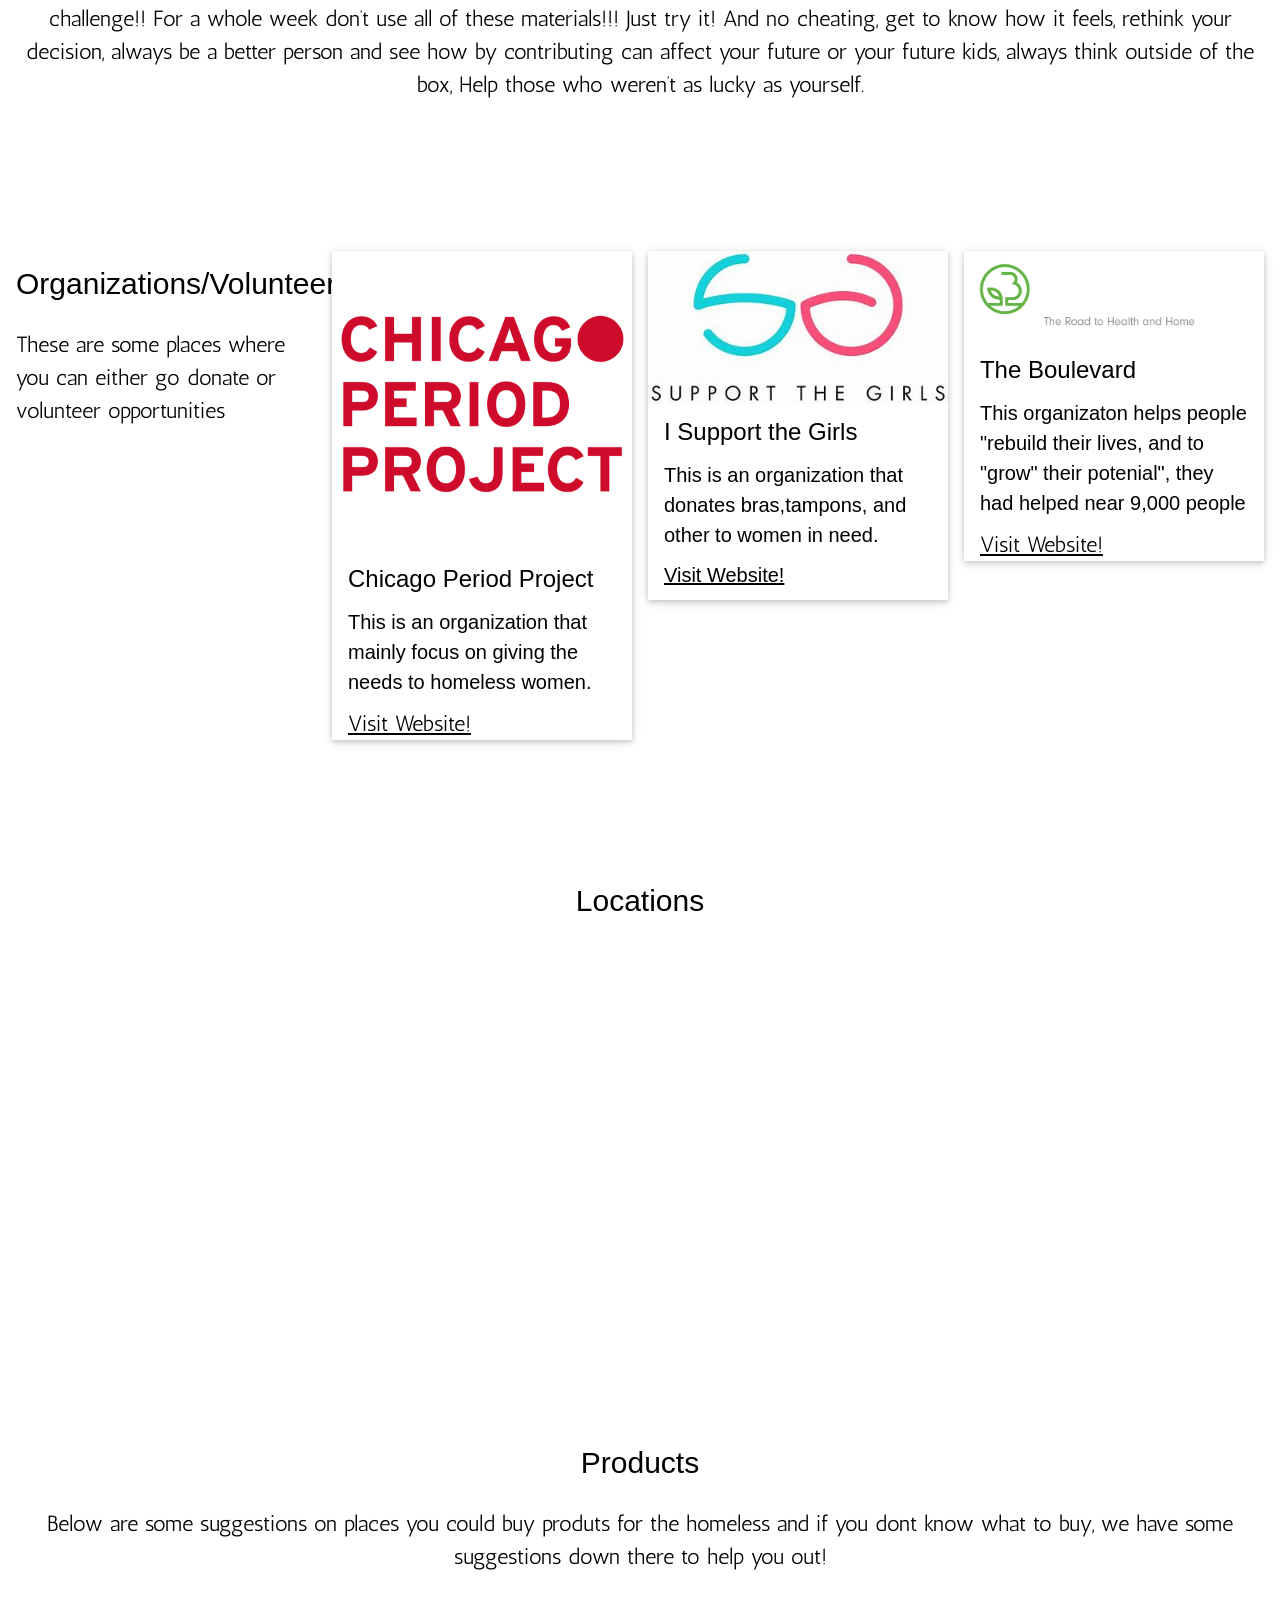
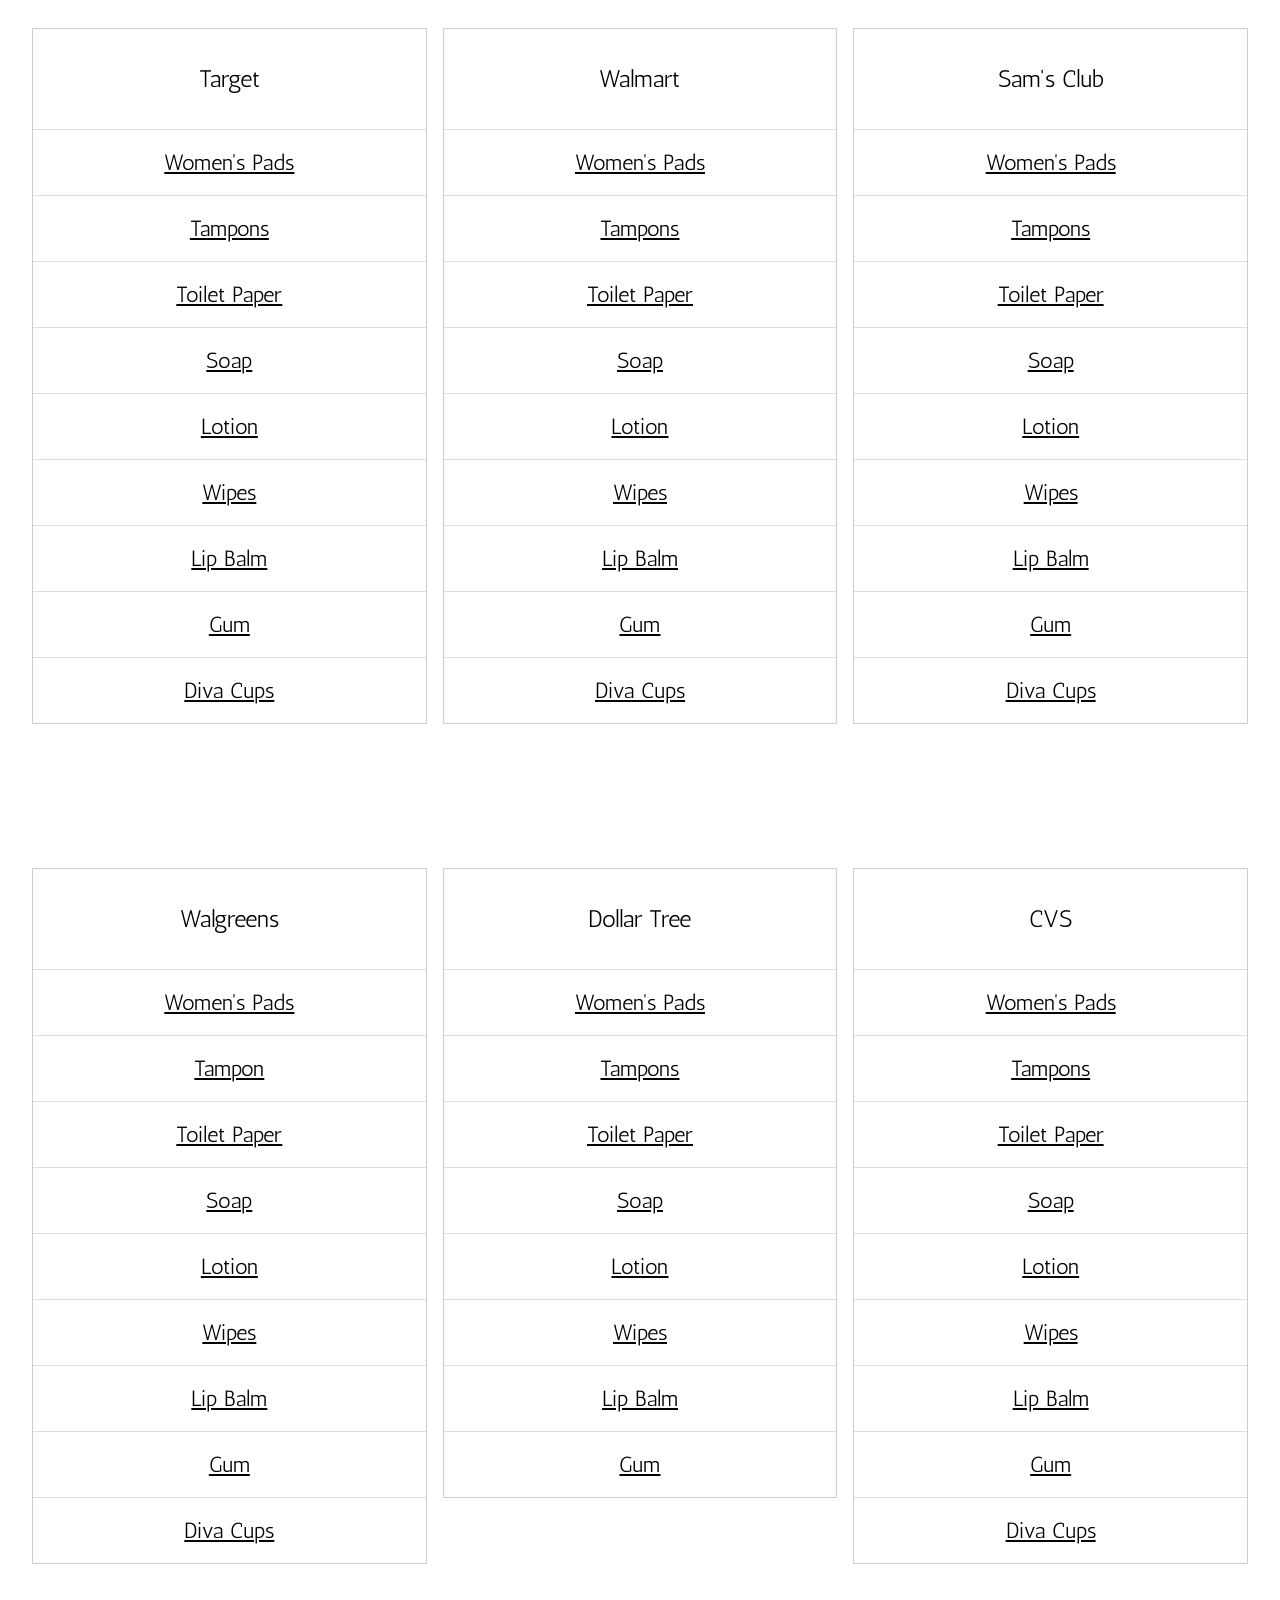
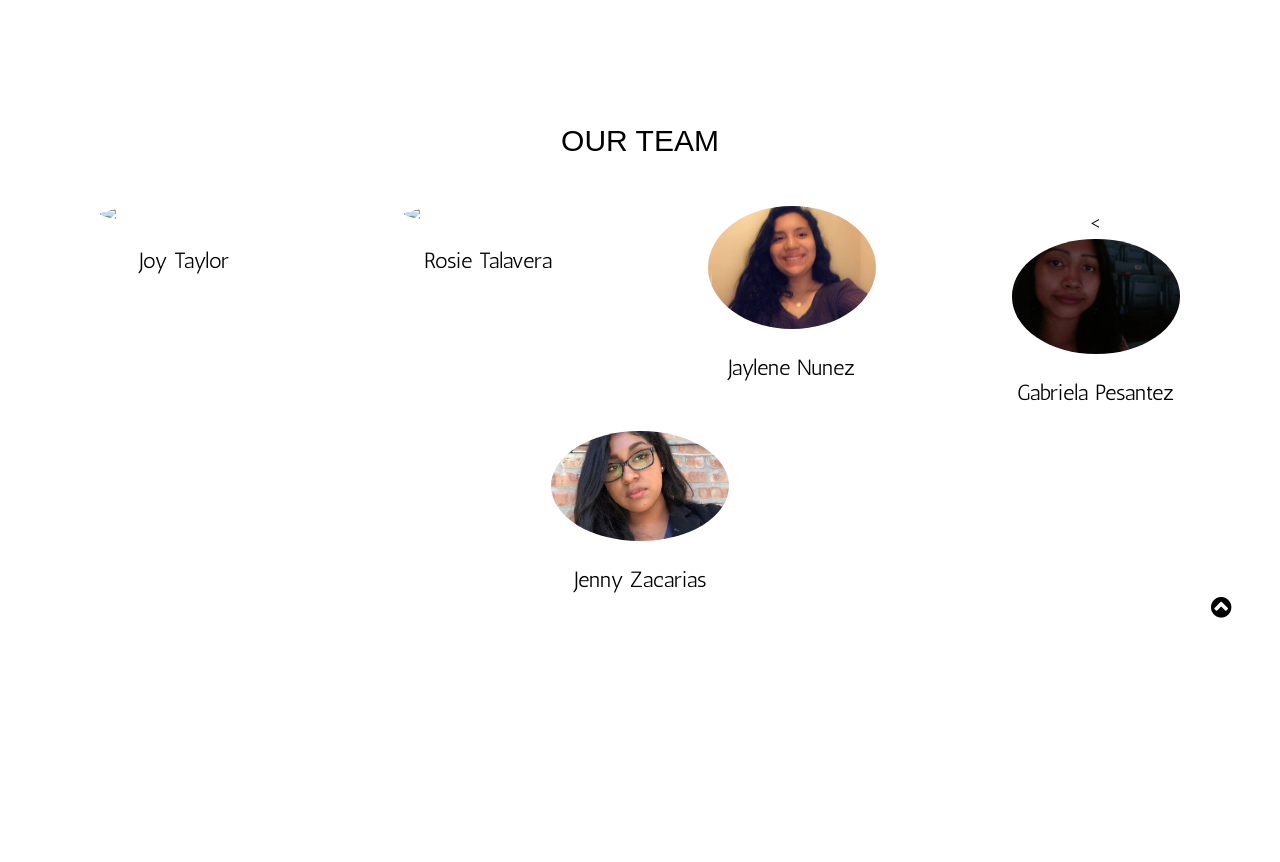
==== commit 0a4395bb: "Merge branch 'master' of https://github.com/Joytaylor/HelpingHomeless" ====
--- a/homepage.html
+++ b/homepage.html
@@ -3,8 +3,7 @@
 <html>
 
 <head>
-
-  <title>Road to Hygiene</title>
+  <h1><center><u>Road to Hygiene</u></center></h1>
 
   <link href='https://fonts.googleapis.com/css?family=Antic' rel='stylesheet'>
 <meta charset="UTF-8">
